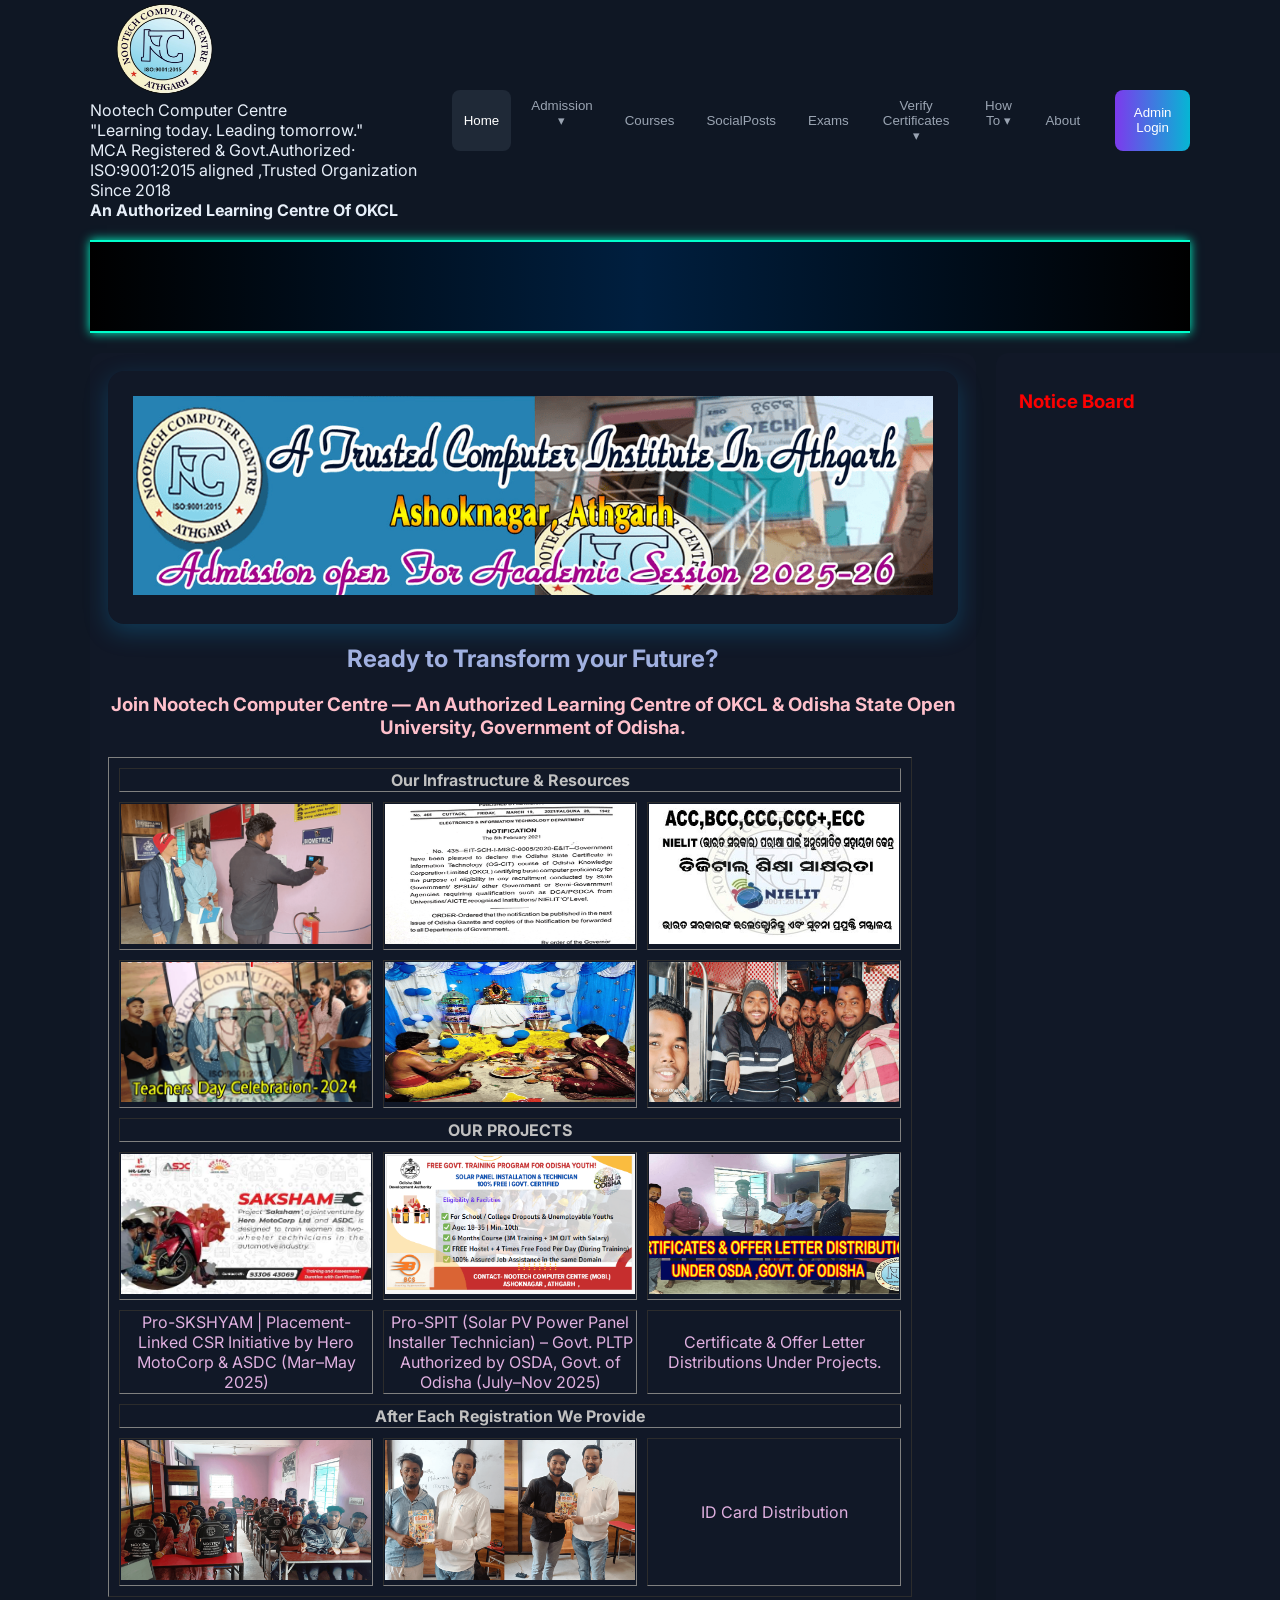
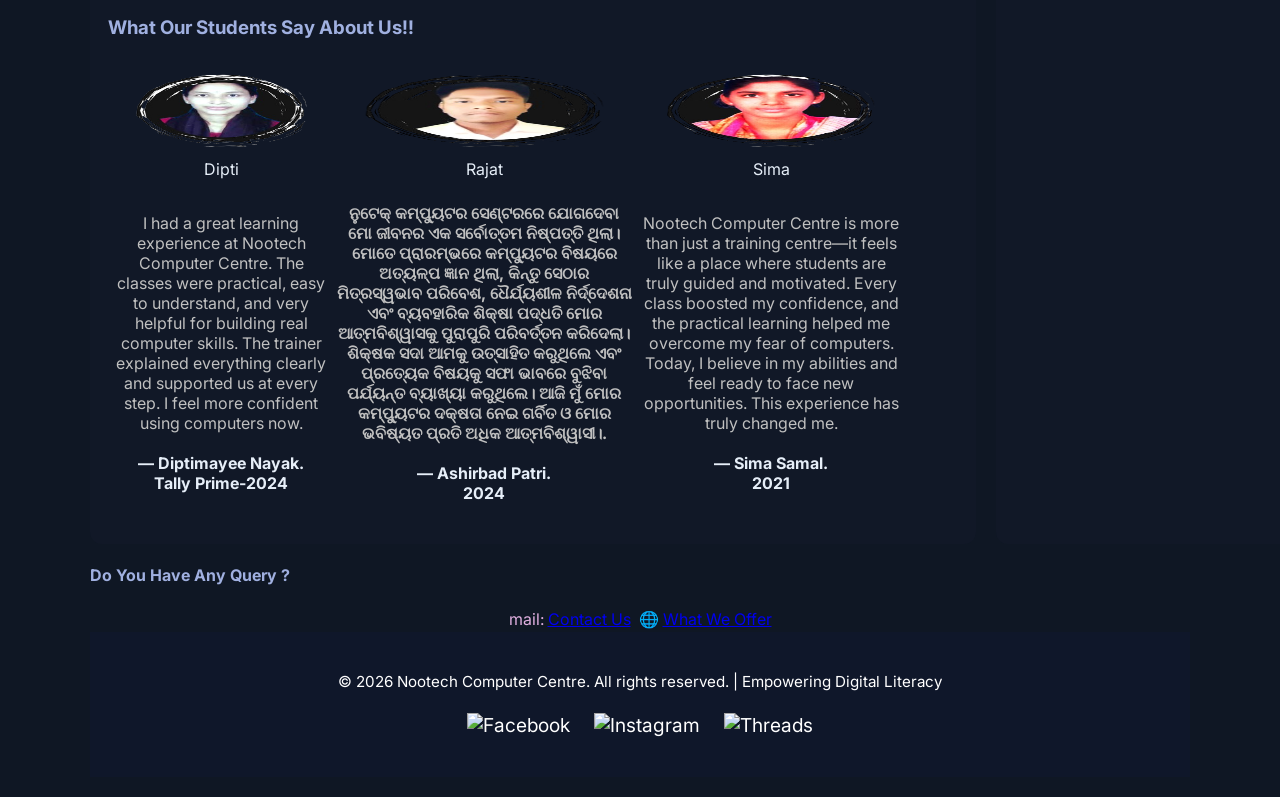
==== index.html @ 5f97e364 "Update index.html" ====
<!doctype html>
<html lang="en">
<head>
  <head>
  <meta charset="utf-8" />

  <!-- Responsive Viewport (FIXED) -->
  <meta name="viewport" content="width=device-width, initial-scale=1, shrink-to-fit=no">

  <!-- Title -->
  <title>Nootech Computer Centre — Home</title>

  <!-- SEO Basics -->
  <meta name="description" content="Nootech Computer Centre - Government recognized computer training institute offering CCC, OS-CIT, Tally and job-oriented courses.">
  <meta name="keywords" content="Nootech, Computer Centre, CCC, OS-CIT, Tally Course, Computer Training, NIELIT, OKCL">
  <meta name="author" content="Nootech Computer Centre">

  <!-- Mobile Theme Color -->
  <meta name="theme-color" content="#0f1724">

  <!-- Font -->
  <link href="https://fonts.googleapis.com/css2?family=Inter:wght@300;400;600;800&display=swap" rel="stylesheet">

  <!-- Main CSS -->
  <link rel="stylesheet" href="ntc/css/style.css">

  <!-- Favicon -->
  <link href="img/icon/nielit-icon.ico" rel="icon">
</head>
    

<body>
  <div class="container">
    <header>
      <div class="brand">
        <div class="logo"><img src="ntc/img/banners/logo.png" width="130"height="100"</img></div>
        </br>
		<div>
          <div class="badge">Nootech Computer Centre</div>
          <div class="tagline">"Learning today. Leading tomorrow."</div>
          <div class="muted">MCA Registered & Govt.Authorized·</div>
        <div class="muted">ISO:9001:2015 aligned ,Trusted Organization Since 2018</div>
		<div class="muted"><b>An Authorized Learning Centre Of OKCL</b></div>
		</div>
      </div>
<! menu starting>
      <nav class="nav">
        <button class="nav-btn active" data-page="home">Home</button>
        <div class="dropdown">
          <button class="nav-btn" data-dropdown-for="admission">Admission ▾</button>
          <div class="submenu">
            <button data-page="admission"><a href="https://forms.gle/sFrk7EyWLpP3ii4bA"target="_blank">Apply Online</a></button>
            <button data-page="fees"><a href="https://forms.gle/PbNhcxwkvJmeozwK7"target="_blank">ID_CARD</a></button>
          </div>
        </div>
        <!Course Post Menu Starting>
          <button class="nav-btn" data-page="courses">Courses </button>
          <!Course Post Menu Ending>
        		
		<!Social Post Menu Starting>
          <button class="nav-btn" data-page="SocialPosts">SocialPosts</button>
         <!Social Post Menu Ending> 
       
	   <!Exam Post Menu Starting>	
        <button class="nav-btn" data-page="exams">Exams</button>
		 <!Exam Post Menu Ending>
		
		 <!Verify certificate Menu Starting>
<div class="dropdown">
  <button class="nav-btn" data-dropdown-for="Verify Certificates">Verify Certificates ▾</button>
  <div class="submenu">
    <button data-page="OKCL">
      <a href="https://oscit.osou.ac.in/index.php" target="_blank">OS-CIT</a>
    </button>
    <button data-page="NIELIT">
      <a href="https://certificate.nielit.gov.in/Verified/check_certificate_info.aspx" target="_blank">NIELIT/CCC</a>
    </button>
  </div>
</div>
	   	<!Verify certificate Menu Ending>
		
	<!How to Menu Starting>
<div class="dropdown">
  <button class="nav-btn" data-dropdown-for="How to">How To ▾</button>
  <div class="submenu">
    <button data-page="Login_OKCL">
      <a href=" https://drive.google.com/file/d/1gXMYx-9RHu-gAdST6orAPSmmBq4gVDmu/view?usp=drive_link" target="_blank">Login_OS-CIT</a>
    </button>
    <button data-page="Portal_Details">
      <a href="https://drive.google.com/file/d/1tBjhDzgZhSOE7srcjUhweZLj0aWaI6lU/view?usp=drive_link" target="_blank">Portal Details</a>
    </button>
  </div>
</div>
	   	<!How to Menu Menu Ending>	
		
		
		
		
		
        <!About Post Menu Starting>
		<button class="nav-btn" data-page="about">About</button>
<!About Post Menu Ending>

<!Admin Page menu Starting>
        <button class="btn primary" id="admin-login-btn" style="margin-left:15px">Admin Login</button>
     <!Admin Page menu Ending>
	 </nav>
    </header>
<!--menu Ending-->
<br>
<!--Marquee Starting-->

<div class="marquee-box">
  <h2>
    We Have NIELIT CCC Examination Guidance & Facilitation Support Centre, Ministry Of Electronics & Information Technology , Governemnt Of India.| Students appear directly for NIELIT exams.|Our centre provides training, registration assistance, and facilitation support as per NIELIT norms.
  </h2>
</div>


    <main class="layout">
      <section class="card" id="content-area">
<! Home Page Starting>	
        <article id="home" class="page active">
          <div class="hero">
		  <div class="image-placeholder" id="image-box">
		   
		   <img src="ntc/img/banners/hero.gif" width="800"height="199"class="active">
		   
		   </div></div>
		   
		   <h2 align="Center"><font color="navyblue">Ready to Transform your Future?</font></h2>
            <h3 align="Center"><font color="pink">Join Nootech Computer Centre — An Authorized Learning Centre of OKCL & Odisha State Open University, Government of Odisha.</font></h3>
			
            <div class="media-grid">
              
              <table width="760"height="300" border=""cellspacing="10">
			<tr>
			<th colspan="3"><font color="silver">Our Infrastructure & Resources</font></th>
			</tr>
			<tr>
			<td><img src="ntc/img/gallery/centre.gif"width="250"height="140"></img></td>
			<td><img src="ntc/img/gallery/oscit.gif"width="250"height="140"></img></td>
			<td><img src="ntc/img/gallery/nielit.gif"width="250"height="140"></img></td>
			</tr>
			<tr>
			<td><img src="ntc/img/gallery/obser.gif"width="250"height="140"></img></td>
			<td><img src="ntc/img/gallery/puja.gif"width="250"height="140"></img></td>
			<td><img src="ntc/img/gallery/xcur.gif"width="250"height="140"></img></td>
			</tr>
			<tr>
		<th colspan="3" align="Center"><b><font color="silver">OUR PROJECTS</font></b></th>
			</tr>
			<tr>
			<td><img src="ntc/img/projects/HERO.jpg"width="250"height="140"></img></td>
			<td><img src="ntc/img/projects/OSDA.PNG"width="250"height="140"></img></td>
			<td><img src="ntc/img/gallery/cert.gif"width="250"height="140"></img></td>
			</tr>
			<tr>
			<td align="Center"><font color="neonblue">Pro-SKSHYAM | Placement-Linked CSR Initiative by Hero MotoCorp & ASDC (Mar–May 2025)</font></td>
			<td align="Center"><font color="neonblue">Pro-SPIT (Solar PV Power Panel Installer Technician) – Govt. PLTP Authorized by OSDA, Govt. of Odisha (July–Nov 2025)</font></td>
			<td align="Center"><font color="neonblue">Certificate & Offer Letter Distributions Under Projects.</td>
			</tr>
			<tr>
		<th colspan="3" align="Center"><b><font color="silver">After Each Registration We Provide</font></b></th>
			</tr>
			<tr>
			<td><img src="ntc/img/gallery/bagd.gif"width="250"height="140"></img></td>
			<td><img src="ntc/img/gallery/bookd.gif"width="250"height="140"></img></td>
			<td align="Center"><font color="neonblue">ID Card Distribution</td>
			</tr>
           				  
			</table>
			
            <!Testimonial Starting>  
  
            <section class="testimonials">
              <div class="row-between">
                <h3><font color="navyblue">What Our Students Say About Us!!</font></h3>
                <button class="btn admin-only" id="add-testimonial-btn">+ Add</button>
              </div>

              <div class="test-grid" id="testimonials-grid">
                <div class="testimonial">
				
				<table width="800"height="180"  cellspacing="6">
				<tr align="Center">
				<td><img src="ntc/img/testimonial/dipt.png"width="10"height="90">Dipti</img></td>
				<td><img src="ntc/img/testimonial/rajat.png"width="10"height="90">Rajat</img></td>
				<td><img src="ntc/img/testimonial/sima.png"width="10"height="90">Sima</img></td>
				</tr>				
				
				<tr align="Center">
				<td><p align="Center"><font color="silver">I had a great learning experience at Nootech Computer Centre. The classes were practical, easy to understand, and very helpful for building real computer skills. The trainer explained everything clearly and supported us at every step. I feel more confident using computers now.</font></br></br>
				  <strong>— Diptimayee Nayak. </br>Tally Prime-2024</strong>
				  </p></td>
				<td><p align="Center"><font color="silver"><b>ନୁଟେକ୍ କମ୍ପ୍ୟୁଟର ସେଣ୍ଟରରେ ଯୋଗଦେବା ମୋ ଜୀବନର ଏକ ସର୍ବୋତ୍ତମ ନିଷ୍ପତ୍ତି ଥିଲା। ମୋତେ ପ୍ରାରମ୍ଭରେ କମ୍ପ୍ୟୁଟର ବିଷୟରେ ଅତ୍ୟଳ୍ପ ଜ୍ଞାନ ଥିଲା, କିନ୍ତୁ ସେଠାର ମିତ୍ରସ୍ୱଭାବ ପରିବେଶ, ଧୈର୍ଯ୍ୟଶୀଳ ନିର୍ଦ୍ଦେଶନା ଏବଂ ବ୍ୟବହାରିକ ଶିକ୍ଷା ପଦ୍ଧତି ମୋର ଆତ୍ମବିଶ୍ୱାସକୁ ପୁରାପୁରି ପରିବର୍ତ୍ତନ କରିଦେଲା। ଶିକ୍ଷକ ସଦା ଆମକୁ ଉତ୍ସାହିତ କରୁଥିଲେ ଏବଂ ପ୍ରତ୍ୟେକ ବିଷୟକୁ ସଫା ଭାବରେ ବୁଝିବା ପର୍ଯ୍ୟନ୍ତ ବ୍ୟାଖ୍ୟା କରୁଥିଲେ। ଆଜି ମୁଁ ମୋର କମ୍ପ୍ୟୁଟର ଦକ୍ଷତା ନେଇ ଗର୍ବିତ ଓ ମୋର ଭବିଷ୍ୟତ ପ୍ରତି ଅଧିକ ଆତ୍ମବିଶ୍ୱାସୀ।.</b></font></br></br><strong>— Ashirbad Patri. </br>2024</strong></p></td>
				<td><p align="Center"><font color="silver">Nootech Computer Centre is more than just a training centre—it feels like a place where students are truly guided and motivated. Every class boosted my confidence, and the practical learning helped me overcome my fear of computers. Today, I believe in my abilities and feel ready to face new opportunities. This experience has truly changed me.</font> <strong></br></br>— Sima Samal. </br>2021</strong></p>
 </td>
 </td>
				</tr>
				
				</table>
                  				  
                </div>
              </div>
            </section>
          </div>
        </article>
		<!Testimonial Ending>
		
          <! Home Page Admisison Starting>
        <article id="admission" class="page">
          <h2>Admission Form</h2>
          <form id="admission-form">
            <label>Name<input type="text" id="a-name" required></label>
            <label>Email<input type="email" id="a-email"></label>
            <button class="btn primary">Submit</button>
          </form>
         
		 <p class="muted" id="admission-msg"></p>
        </article>
        <article id="fees" class="page"><h2>ID_CARD</h2></article>
        <! Home Page Admisison Ending>
		
		<! Home Page Course Starting>
		
		<article id="courses" class="page"><h2>🚀<font color="silver"> Upgrade Your Skills. Transform Your Future.</font></h2>
        <h3><font color="olive">Industry-Focused | Govt-Recognized | Career-Oriented Courses</font></h3>
        <p><font color="neonblue">Learn practical computer skills that are relevant, certified, and job-ready. Our courses are designed for students, job seekers, professionals, and beginners—no prior experience needed.</font></p>
		<h2>🎓 <font color="navyblue">Course Overview</font></h2>
		<Table width="760"height="300" border=""cellspacing="10">
		<tr align="Center">
		<th><font color="yellow">Sl.No.</font></th>
		<th><font color="yellow">Course Details</font></th>
		<th><font color="yellow">Link</font></th>
		</tr>
		<tr align="Center">
		<td>1</th>
		<td><b><font color="neonblue">Name: OS-CIT (Odisha State Certificate in Information Technology)</b></br> 
<b>Duration:3-month</b></br>
<b>Eligibility :12th pass and above</font></b></br>
 <p align="justify"><font color="LightGray">OS-CIT is a government-recognized computer literacy course designed to build essential digital skills for students, job seekers, and professionals, and learning is available in Online mode as well as At-Centre (Offline) with practical lab support. The OS-CIT course is offered by Odisha Knowledge Corporation Limited (OKCL), with certification awarded through Odisha State Open University (OSOU). As per Odisha Government Gazette notifications, OS-CIT is recognized as a valid basic computer proficiency qualification for various Odisha State Government, PSU, and semi-government recruitments, including eligibility requirements in competitive examinations. The course curriculum covers computer fundamentals, Windows operations, MS Word, Excel, PowerPoint, internet and email usage, digital payments, typing skills, cyber safety, and job-readiness, making it suitable for beginners with no prior computer knowledge and a valuable credential for employment and document verification across Odisha.
</font></p></td>
		<td><a href="https://forms.gle/sFrk7EyWLpP3ii4bA"target="_blank">Apply</a></td>
		</tr>
		<tr align="Center">
		<td>2</th>
		<td><b><font color="neonblue">Name: CCC (Course On Computer Concepts)</b></br>
<b>Duration:3-month</b></br>
<b>Eligibility :12th pass and above</font></b>
<p align="justify"><font color="LightGray">The NIELIT CCC (Course on Computer Concepts) is a short-term government-recognized basic IT literacy certification offered by the National Institute of Electronics and Information Technology (NIELIT), designed to equip learners with essential computer skills including computer fundamentals, operating systems, MS Office applications, internet and email usage, and practical digital tasks in daily and professional life. </font></p>
<p align="justify"><font color="LightGray">The course typically spans 80–90 hours with both theory and practical components and can be completed as a 2-week to 2-month intensive program, though there is no strict educational qualification requirement to apply—students may enrol via NIELIT-approved institutes, government-recognized schools/colleges, or as direct applicants regardless of prior education. CCC is conducted through online examinations throughout the year, and on successful completion candidates receive a NIELIT certificate widely accepted across government, banking, and private sectors as proof of basic computer proficiency, enhancing employability and digital readiness. </font></p>
</td>
		<td><a href="https://forms.gle/sFrk7EyWLpP3ii4bA"target="_blank">Apply</a></td>
		</tr>
		<tr align="Center">
		<td>3</th>
		<td><b><font color="neonblue">Name: Tally Prime With GST Filing </b> </br>
<b>Duration:4-months</b></br>
<b>Eligibility :12th pass and above</font></b></br></br>
<b>*</b> This is the most <b>job-ready</b> and <b>industry-trusted course</b>, in continuous demand nationwide for its strong practical focus and real-world employment relevance.</br>
<p align="justify"><font color="LightGray">Our Tally Prime with GST course is a pan-India job-oriented accounting program, designed as per current industry and government compliance requirements for GST-based billing, returns, and business accounting. The training includes 100% practical, hands-on practice on real-world client-style data (sales, purchase, receipts, payments, ledgers, stock, GST invoices, e-way basics, and GST reports), so learners become confident for office work from day one. On successful completion, students receive a certificate valid across India for private jobs, accounts offices, and business operations. This is one of our most attractive core courses because it is guided by an experienced trainer(<b><font color="olive">Mr. Sarbajit Senapati</font></b>) who has worked in an MNC as a Senior Accounting Support Executive, bringing real job-profile exposure, professional best practices, and troubleshooting skills that match actual workplace demands.</font></p>
</td>
		<td><a href="https://forms.gle/sFrk7EyWLpP3ii4bA"target="_blank">Apply</a></td>
		</tr>
		
		</table>
		<h2>🏆 <font color="navyblue">Why Choose This Course?</font></h2>
		<ul>
<li>✅ Beginner-Friendly Curriculum</li>
<li>✅ Step-by-Step Practical Training</li>
<li>✅ Experienced & Certified Trainers</li>
<li>✅ Govt-Approved Certification Guidance</li>
<li>✅ Lifetime Doubt-Clearing Support</li>
<li>✅ Affordable Fees with Student Discounts</li>
</ul>		
		<h2>📜 <font color="navyblue">Certification</font></h2>
		🎖 Government / University Authorized Certificate</br>
🎖 Valid for Jobs, Exams & Document Verification</br>
🎖 Support for Competitive Exams (SSC / BANKING / CGL & Others)</br>
		
<h2>💼 <font color="navyblue">Career Opportunities</font></h2>
		<b><font color="neonblue">After completion, you can apply for:</font></b>
		<ul>
<li>✔ Office Assistant</li>
<li>✔ Data Entry Operator</li>
<li>✔ Computer Operator</li>
<li>✔ Banking & Govt Job Eligibility Support</li>
<li>✔ Self-Employment / Freelancing</li>
</ul>		
		<h2>🕒<font color="navyblue">Batch Details</font></h2>
		<h3>🗓 <font co;or="Neon Blue">New Batches Enrollments are going On</font></h3>
<p>⏰ Morning | Afternoon | Evening Batches Available</p>
<p>📍 Limited Seats – First Come, First Serve</p>
📞 <a href="https://forms.gle/sFrk7EyWLpP3ii4bA"target="_blank">Enroll Now</a></br>
		
		<hr>
		<img src="ntc/img/gallery/np.gif"align="Center"></img>
  	<hr>
	</article>	

		  <!-- Elfsight WhatsApp Chat | Untitled WhatsApp Chat -->
<script src="https://elfsightcdn.com/platform.js" async></script>
<div class="elfsight-app-7cc3eb03-43f8-4090-a04a-41d56a3ff746" data-elfsight-app-lazy></div>
		
		<! Home Page Course Ending>
		
		
		<! Home Page Social Site  Starting>
		<article id="SocialPosts" class="page"><h2>Social Posts</h2>
 
                           <h2>Follow Us on Social Media</h2>

<!-- Facebook -->
<div>
  <!-- Facebook code here -->
<iframe src="https://www.facebook.com/plugins/page.php?href=https%3A%2F%2Fwww.facebook.com%2Fprofile.php%3Fid%3D61567543754358&tabs=timeline&width=650&height=500&small_header=true&adapt_container_width=true&hide_cover=false&show_facepile=true&appId" width="450" height="500" style="border:none;overflow:hidden" scrolling="no" frameborder="0" allowfullscreen="true" allow="autoplay; clipboard-write; encrypted-media; picture-in-picture; web-share" align="centre">Our Facebook page</iframe>	
</div>

<!-- Instagram -->
<div>
  <!-- Instagram widget code here -->
	<!-- Elfsight Instagram Feed | Untitled Instagram Feed -->
<script src="https://elfsightcdn.com/platform.js" async></script>
<div class="elfsight-app-8b6affa3-9eab-4fd9-8198-e74b988d218d" data-elfsight-app-lazy></div>
</div>

    
<!-- Elfsight WhatsApp Chat | Untitled WhatsApp Chat -->
<script src="https://elfsightcdn.com/platform.js" async></script>
<div class="elfsight-app-7cc3eb03-43f8-4090-a04a-41d56a3ff746" data-elfsight-app-lazy></div>
		


			

		

		
		
		
		</article>
		<! Home Page Social Site  Ending>
		
		
	
	<! Home Page Ending>	
			
	<! Exam Page Starting>	
		
		<article id="exams" class="page"><h2>📘 Examination Information</h2>
		<p align="justify">At Nootech Computer Centre, we provide complete exam-oriented guidance and facilitation support for students and job aspirants appearing in government-approved computer examinations. Our objective is to ensure that every candidate is well-prepared, confident, and exam-ready.</p>
		<h2>🎯 Exams We Support</h2>
		<p align="justify">We offer training, guidance, and exam facilitation for the following examinations:</p>
		<ul>
		<li>CCC (Course on Computer Concepts) – NIELIT</li>

<li>BCC (Basic Computer Course) – NIELIT</li>

<li>OS-CIT (Odisha State Certificate in Information Technology) – OKCL / Odisha State Open University</li>

<li>Other Digital Literacy & Skill-Based Computer Exams</li>

<li>Exam Preparation for Competitive & Government Job Requirements</li>
</ul>
<h3>Visit Our Exam Portals</h3>
			<h4>For Regular Mock Test</h4>
<a href="https://main-sites.github.io/Mock_Test/"target="_blank">Click Here</a></br>
			<h4>For NIELIT Preparation Test</h4>
<a href="https://main-sites.github.io/NIELIT_Prep/"target="_blank">Click Here</a></br>
		<h4>For Internal Test</h4>	
<a href="https://main-sites.github.io/Internal_test/"target="_blank">Click Here</a></br>
			<h4>For Final Assessment Test</h4>	
	<a href="https://main-sites.github.io/Final_Assessment/"target="_blank">Click Here</a>
			<h4>For IT Test</h4>	
	<a href="https://main-sites.github.io/ISC_IT/"target="_blank">Click Here</a>
			<h4>For CS Test</h4>	
	<a href="https://main-sites.github.io/CS/"target="_blank">Click Here</a>
		
</article>
<!-- Elfsight WhatsApp Chat | Untitled WhatsApp Chat -->
<script src="https://elfsightcdn.com/platform.js" async></script>
<div class="elfsight-app-7cc3eb03-43f8-4090-a04a-41d56a3ff746" data-elfsight-app-lazy></div>
		
		  
<! Exam Page Ending>					
		
	<!Result Starting>		
		
		
        <article id="results" class="page"><h2>Results</h2></article>

<!-- Elfsight WhatsApp Chat | Untitled WhatsApp Chat -->
<script src="https://elfsightcdn.com/platform.js" async></script>
<div class="elfsight-app-7cc3eb03-43f8-4090-a04a-41d56a3ff746" data-elfsight-app-lazy></div>
		
		  
       <!Result Ending>	
	   
<!About Us Starting>
	   <article id="about" class="page"><h2>About Us</h2>
		<h3>Nootech Computer Centre – Athgarh’s Trusted Destination for Professional Computer Training</h3>
		<h3>Our Recognitions</h3>	
		<p align="justify">Nootech Computer Centre is a leading and trusted IT education institute in Athgarh, Odisha, providing high-quality computer training and digital skill development since 2018. We are officially registered under the Ministry of Corporate Affairs with Registration No.: OD-07-0092792, making us a reliable and recognized organization in the field of digital education.
		Nootech Computer Centre is a professionally managed computer education and skill training institute, recognised and authorised by reputed Government and Government-supported organisations.
		</font></br></br>
Nootech Computer Centre
(CSC ID: CSC-222523230012 | NIELIT Facilitation <b>Code: DLC10000078)</b>

Nootech Computer Centre functions as a <b>NIELIT Approved Facilitation Support Centre</b>, providing training, guidance, and facilitation support for candidates appearing in the CCC (Course on Computer Concepts) examination conducted by National Institute of Electronics and Information Technology, Government of India.

The centre offers computer training and examination preparation support for Government-recognized digital literacy programmes such as CCC, BCC, and other foundational computer courses, strictly as per NIELIT guidelines.

Candidates are registered as direct candidates with NIELIT, and all examinations, evaluations, and certifications are conducted solely by NIELIT.

The centre does not issue NIELIT certificates and does not claim accreditation or franchise status, but provides facilitation support services to assist learners in preparing for NIELIT examinations.

</p>

<p align="justify">Nootech Computer Centre is an Authorized Learning Centre of Odisha Knowledge Corporation Limited (OKCL), offering the <b>OS-CIT (Odisha State Certificate in Information Technology)</b> course.

The OS-CIT programme is approved by <b>Odisha State Open University, Government of Odisha</b>, and is designed for students, job seekers, and working professionals seeking to build strong digital literacy and practical computer skills.

Training and assessments are conducted as per OKCL and OSOU guidelines, ensuring structured learning aligned with recognised digital skill standards.</p>
<h3>About The Trainer</h3>
<img src="ntc/img/certificates/ss.png"width="80"height="80"border="1"alt="SARBAJIT SENAPATI"></img>
<p align="justify">👨‍🏫 Our Trainer – Mr. Sarbajit Senapati is a highly experienced IT trainer and technical professional with more than a decade of hands-on experience in computer education, digital skills training, and system support. He has worked with government projects, private organisations, training institutions, and skill development programmes, delivering practical, industry-relevant learning.
</p>
Training Workflow & Expertise</br>
Learn → Practice → Apply → Succeed</br>
<ul>
<li>✔ Strong foundation in computer fundamentals & digital literacy</li>
<li>✔ Extensive experience in government & private sector projects</li>
<li>✔ Practical exposure to real-time systems, tools, and applications</li>
<li>✔ Student-friendly teaching with step-by-step guidance</li>
<li>✔ Focus on exam preparation + real-world skills</li>
<li>✔ Proven ability to train students, job seekers, and working professionals</li>
</ul>
<h3>🎯 Our Mission</h3>
<p align="justify">To empower students with essential digital skills, government-recognized certifications, and industry-ready knowledge, helping them succeed in education, employment, and entrepreneurship.</p>
<h3>🌐 What We Offer</h3>
<ul>
<li>Basic to Advanced Computer Courses</li>
<li>Government-authorized Certification Programs</li>
<li>Digital Literacy Training</li>
<li>Career-focused IT Skill Development</li>
<li>Practical Computer Lab with Updated Systems</li>
<li>Personalized Support & Guidance</li>
<li>Special Classes For IT & CS Students.</li>

	<table width="760"height="300" border=""cellspacing="10">
			<tr>
			<th colspan="3"><font color="silver">We Offers</font></th>
			</tr>
			<tr>
			<td><img src="ntc/img/banners/bnr.png"width="250"height="140"></img></td>
			<td><img src="ntc/img/gallery/oscit.gif"width="250"height="140"></img></td>
			<td><img src="ntc/img/gallery/nielit.gif"width="250"height="140"></img></td>
			</tr>
            <tr>
			<td colspan="3" align=center"><a href="https://forms.gle/sFrk7EyWLpP3ii4bA"target="_blank">Start Enrolling</a></td>
			</tr>
	</table>
		</article>

		  
<!-- Elfsight WhatsApp Chat | Untitled WhatsApp Chat -->
<script src="https://elfsightcdn.com/platform.js" async></script>
<div class="elfsight-app-7cc3eb03-43f8-4090-a04a-41d56a3ff746" data-elfsight-app-lazy></div>
	
		  
		<!About Us Ending>

      </section>
<!Notice Starting>
      <aside class="card notice">
        <h3><marquee behavior="alternate"><font color="red">Notice Board</font></marquee></h3>
  <!--      <div class="notice-list" id="notice-list">-->
		
  <iframe src="https://docs.google.com/spreadsheets/d/e/2PACX-1vT9nG_EobBXd80UJz_szMeZZLIM1EY1dK-TxiC1anBEgW5iTOYbx_uYqWvUeSF_gzjaFkKqCRZrDcW2/pubhtml?widget=true&amp;headers=false"
	  style="width:100%; height:1000px; border:none;">
 </iframe>
        <button class="btn admin-only" id="edit-notice-btn">Add Notice</button>
      </aside>
    </main>
<!Footer Starting>
    <footer>
	<h4><font color="navyblue">Do You Have Any Query ?</font> </h4>
	<table style="margin: 0 auto;" >
	<tr>
	<td><font color="neonblue">mail:</font></td>
	<td><font color="neonblue"><a href="https://main-sites.github.io/Enquiry/" target="_blank">
    Contact Us
</a></font></td>
	<td> </td>
	<td>🌐</td>
	<td><font color="neonblue"><a href="https://nootechcomputercentre.github.io/Landing/" target="_blank">What We Offer</a></font></td>
	</tr>
	</table>
		
		
		<div class="modal" id="modal">
    <div class="panel">
      <h3 id="modal-title"></h3>
      <form id="modal-form">
        <label>Title<input type="text" id="m-title" required></label>
        <label>Message<textarea id="m-msg"></textarea></label>
        <label>Media<input type="file" id="m-media" accept="image/*,video/*"></label>
        <div class="row-end" style="margin-top:12px">
          <button type="button" class="btn" id="modal-cancel">Cancel</button>
          <button type="submit" class="btn primary">Save</button>
        </div>
      </form>
    </div>
  </div>

  <!-- Admin Login Modal -->
  <div class="modal" id="admin-login-modal">
    <div class="panel">
      <h3>Admin Login</h3>
      <form id="admin-login-form">
        <label>Enter PIN</label>
        <input type="password" id="admin-pin" required>
        <div class="row-end" style="margin-top:12px">
          <button type="button" class="btn" id="admin-cancel">Cancel</button>
          <button class="btn primary" type="submit">Login</button>
        </div>
      </form>
    </div>
  </div>
		 <script src="ntc/js/app.js"></script>

<!-- Footer Social Links and Copy write-->

		<div class="footer">
    &copy; 2026 Nootech Computer Centre. All rights reserved. | Empowering Digital Literacy
    <div class="social-links">
      <a href="https://www.facebook.com/profile.php?id=61567543754358" target="_blank" title="Facebook">
        <img src="https://cdn-icons-png.flaticon.com/512/733/733547.png" alt="Facebook">
      </a>
      <a href="https://instagram.com/nootechcomputercentre" target="_blank" title="Instagram">
        <img src="https://cdn-icons-png.flaticon.com/512/2111/2111463.png" alt="Instagram">
      </a>
		 <a href="https://www.threads.com/@nootechcomputercentre" target="_blank" title="Thread">
       <img src="https://cdn-icons-png.flaticon.com/512/5968/5968830.png" alt="Threads">
      </a>
    </div>
  </div>
		

<!-- Nootech Ai Agent Bootpress Codes -->

    <script src="https://cdn.botpress.cloud/webchat/v3.6/inject.js"></script>
<script src="https://files.bpcontent.cloud/2026/04/05/16/20260405163624-VSXFI3LP.js" defer></script>
    
		

 
</body>
</html>
---- ntc/css/style.css ----
body{margin:0;font-family:Inter;background:#0f1724;color:#e6eef8}
.container{max-width:1100px;margin:auto;padding:20px}
header{display:flex;justify-content:space-between;align-items:center}
.logo{width:60px;height:60px;border-radius:12px;display:flex;align-items:center;justify-content:center;font-weight:800}

/* 2 PULSE EFFECT */
.logo {
    width: 150px;
    animation: pulse 2s infinite;
}

/*  ANIMATION */
@keyframes pulse {
    0% {
        filter: drop-shadow(0 0 5px cyan);
    }
    50% {
        filter: drop-shadow(0 0 20px cyan);
        transform: scale(1.05);
    }
    100% {
        filter: drop-shadow(0 0 5px cyan);
    }
}

.nav{display:flex;gap:8px}
.nav-btn{padding:8px 12px;background:transparent;border:0;color:#9aa4b2;cursor:pointer}
.nav-btn.active{color:white;background:#1f2937;border-radius:8px}
.dropdown{position:relative}
.submenu{display:none;position:absolute;background:#071427;padding:8px;border-radius:8px}
.dropdown.open .submenu{display:block}
.layout{display:grid;grid-template-columns:1fr 300px;gap:20px;margin-top:20px}
.card{background:#111827;padding:18px;border-radius:12px}
.page{display:none}
.page.active{display:block}

/* HERO LIGHT-BLUE */
.hero{

  padding:25px;border-radius:16px;color:#0f172a;
  box-shadow:0 8px 24px rgba(14,165,233,0.25);
}

.placeholder{
  background:rgba(255,255,255,0.0);
  backdrop-filter:blur(6px);
  border:2px dashed rgba(255,255,255,0.8);
  height:220px;border-radius:12px;
  display:flex;flex-direction:column;align-items:center;justify-content:center;
}

.test-grid{display:grid;grid-template-columns:repeat(auto-fill,minmax(220px,1fr));gap:12px;margin-top:12px}
.testimonial img,.testimonial video{width:100%;border-radius:8px}

.notice-list{display:flex;flex-direction:column;gap:8px}
.notice-item{background:#0b1220;padding:10px;border-left:4px solid #7c3aed;border-radius:10px}

.btn{padding:8px 12px;background:transparent;border:1px solid #374151;color:#9aa4b2;border-radius:8px;cursor:pointer}
.btn.primary{background:linear-gradient(90deg,#7c3aed,#06b6d4);border:0;color:white}

.modal{position:fixed;inset:0;background:rgba(0,0,0,0.6);display:none;align-items:center;justify-content:center}
.modal.open{display:flex}
.panel{background:#071427;padding:20px;border-radius:12px;width:340px}

.admin-only{display:none!important}
body.admin-mode .admin-only{display:inline-flex!important}

.footer-note{text-align:center;margin-top:20px;color:#9aa4b2}


.footer {
      background: #0f172a;
      color: #fff;
      text-align: center;
      padding: 40px 20px;
      font-size: 0.95rem;
    }

.social-links {
      margin-top: 20px;
}
.social-links a {
      display: inline-block;
      margin: 0 10px;
      color: #fff;
      font-size: 1.2rem;
      text-decoration: none;
      transition: color 0.3s;
}
.social-links a:hover {
      color: #3b82f6;
}

.social-links img {
      width: 24px;
      height: 24px;
      vertical-align: middle;
}

/* ===== MARQUEE ===== */
.marquee-box {
  width: 100%;
  overflow: hidden;
  background: linear-gradient(90deg, #000, #001f3f, #000);
  color: #00ffcc;
  padding: 10px 0;
  border-top: 2px solid #00ffcc;
  border-bottom: 2px solid #00ffcc;
  box-shadow: 0 0 10px #00ffcc;
}

.marquee-box h2 {
  display: inline-block;
  white-space: nowrap;
  padding-left: 100%;
  animation: scrollText 35s linear infinite;
}

.marquee-box:hover h2 {
  animation-play-state: paused;
}
@keyframes scrollText {
  from { transform: translateX(0); }
  to { transform: translateX(-100%); }
}

/* Move Elfsight WhatsApp chat to left */
.elfsight-app-7cc3eb03-43f8-4090-a04a-41d56a3ff746 {
    position: fixed !important;
    left: 20px !important;
    right: auto !important;
    bottom: 20px !important;
}

iframe[src*="whatsapp"] {
    left: 20px !important;
    right: auto !important;
}
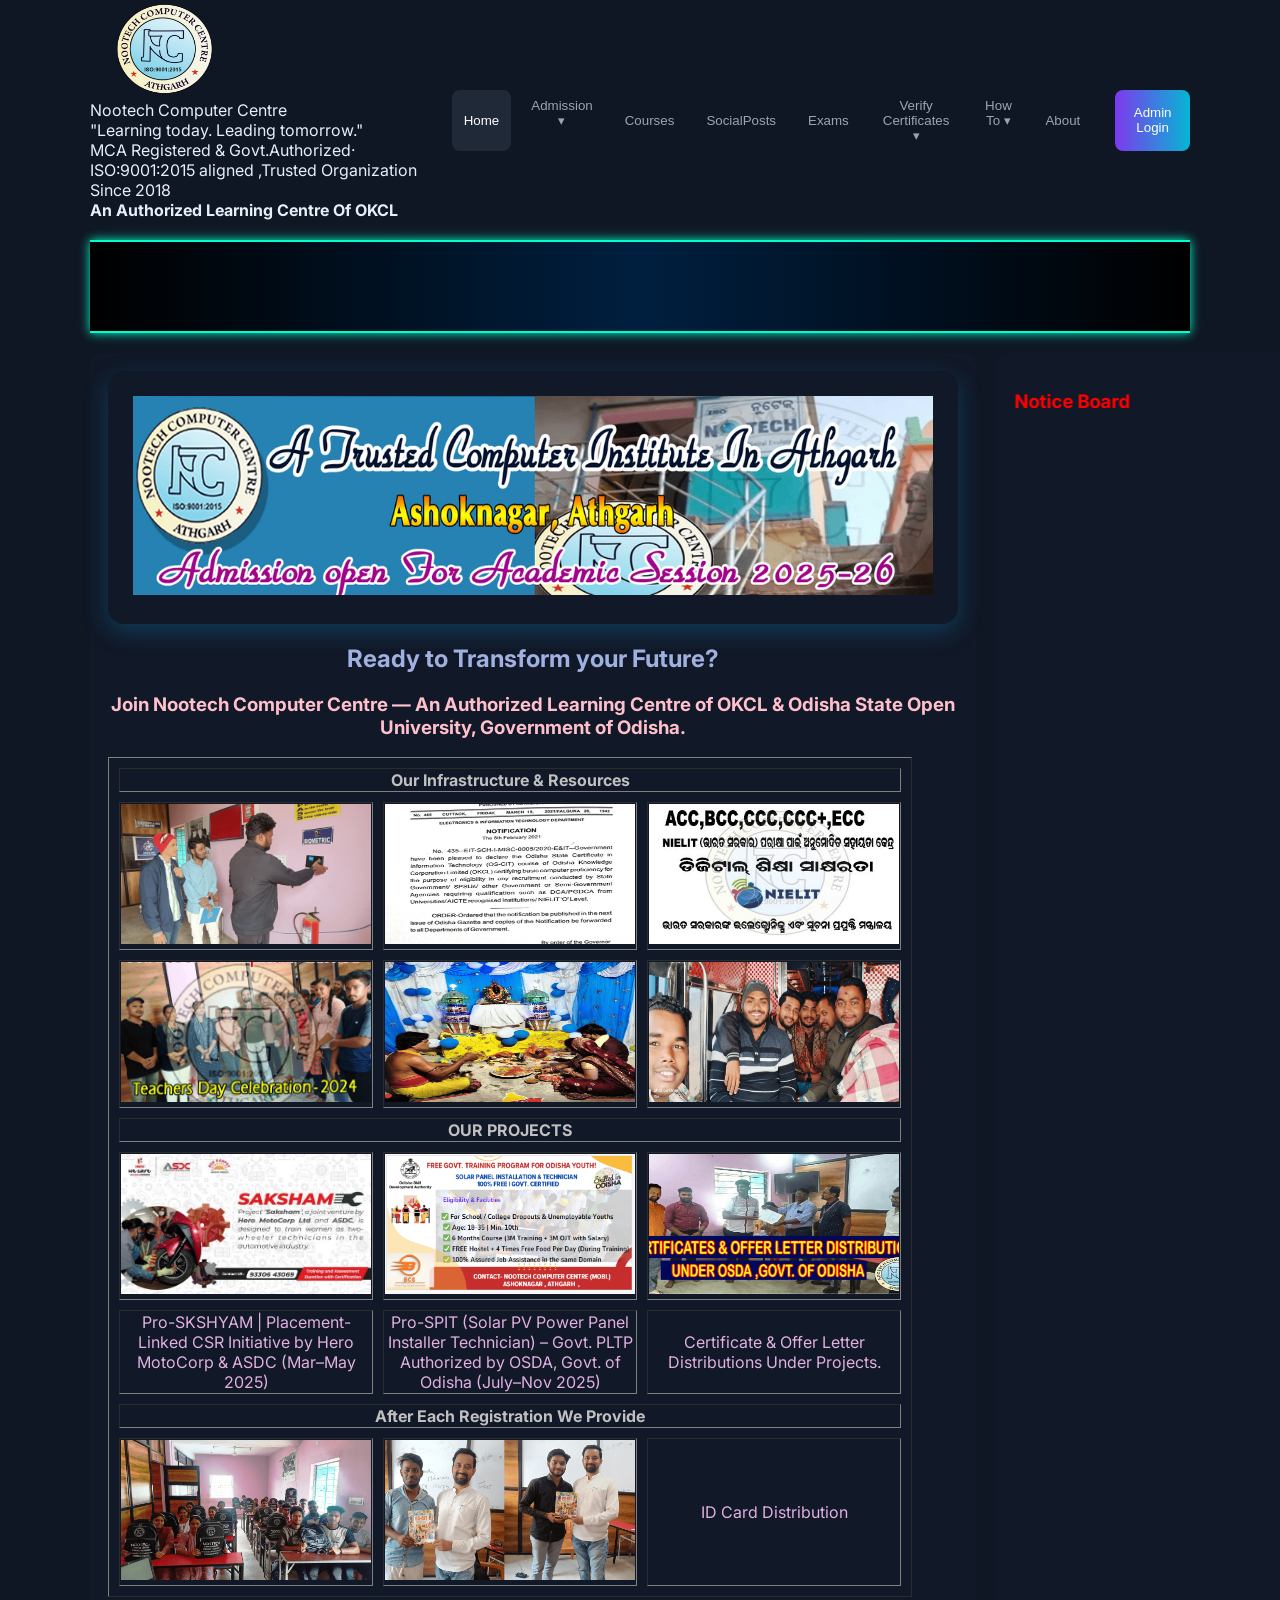
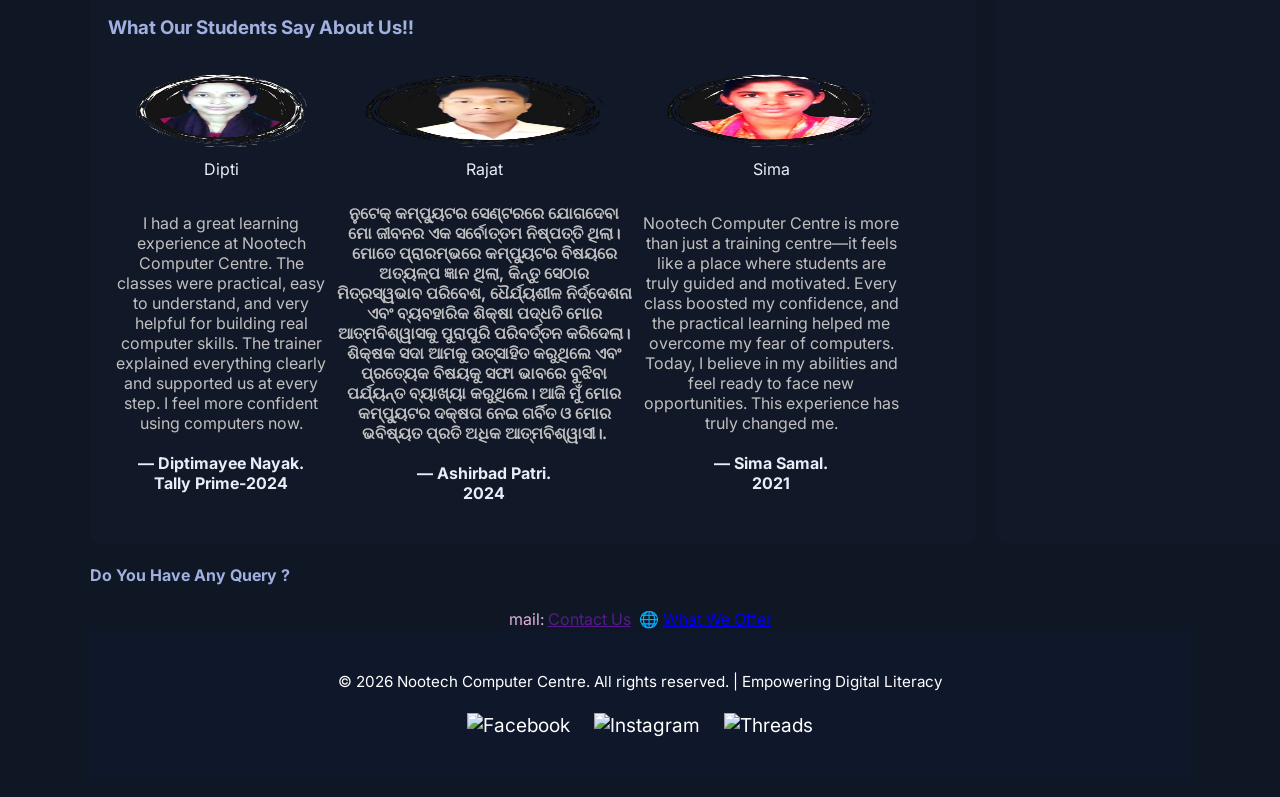
==== commit c34bf4ab: "Update index.html" ====
--- a/index.html
+++ b/index.html
@@ -49,7 +49,7 @@
         <div class="dropdown">
           <button class="nav-btn" data-dropdown-for="admission">Admission ▾</button>
           <div class="submenu">
-            <button data-page="admission"><a href="https://forms.gle/sFrk7EyWLpP3ii4bA"target="_blank">Apply Online</a></button>
+            <button data-page="admission"><a href="https://main-sites.github.io/Enquiry/"target="_blank">Apply Online</a></button>
             <button data-page="fees"><a href="https://forms.gle/PbNhcxwkvJmeozwK7"target="_blank">ID_CARD</a></button>
           </div>
         </div>
@@ -489,7 +489,7 @@
 	<table style="margin: 0 auto;" >
 	<tr>
 	<td><font color="neonblue">mail:</font></td>
-	<td><font color="neonblue"><a href="https://main-sites.github.io/Enquiry/" target="_blank">
+	<td><font color="neonblue"><a href="" target="_blank">
     Contact Us
 </a></font></td>
 	<td> </td>
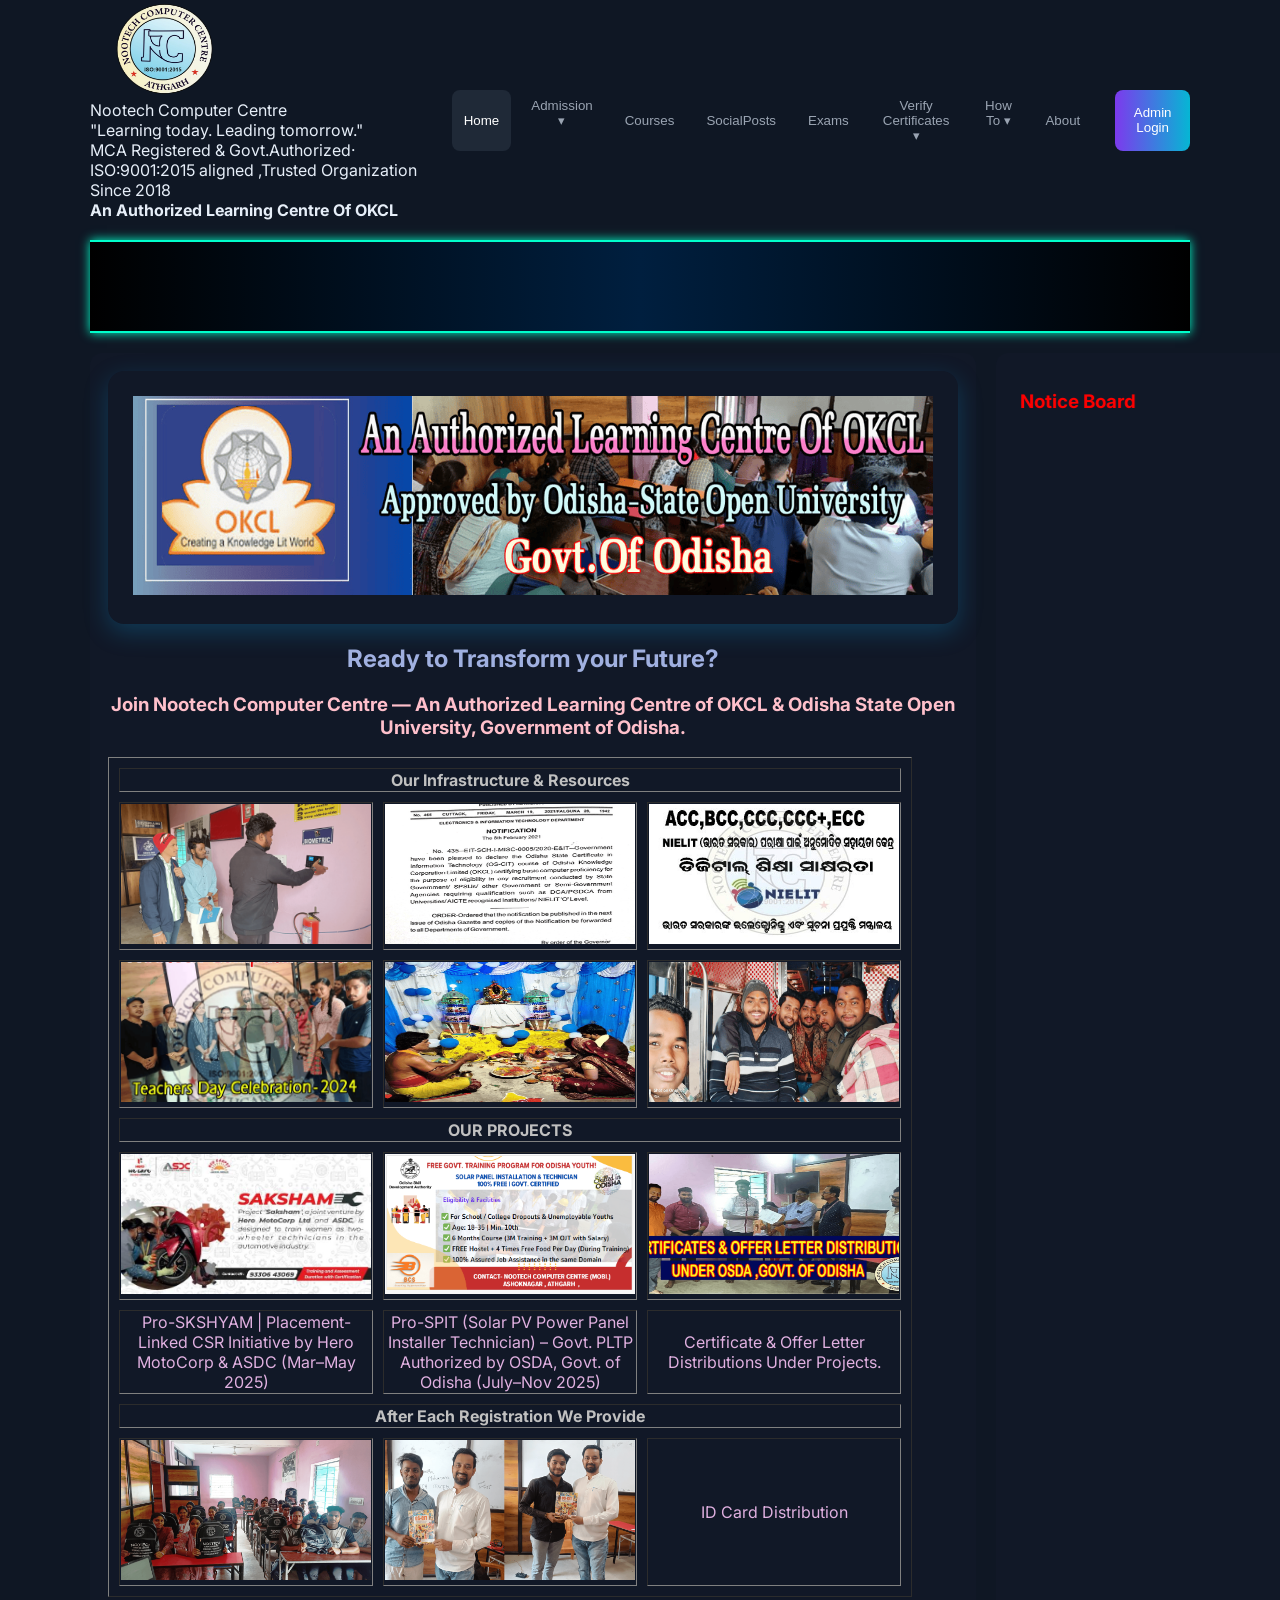
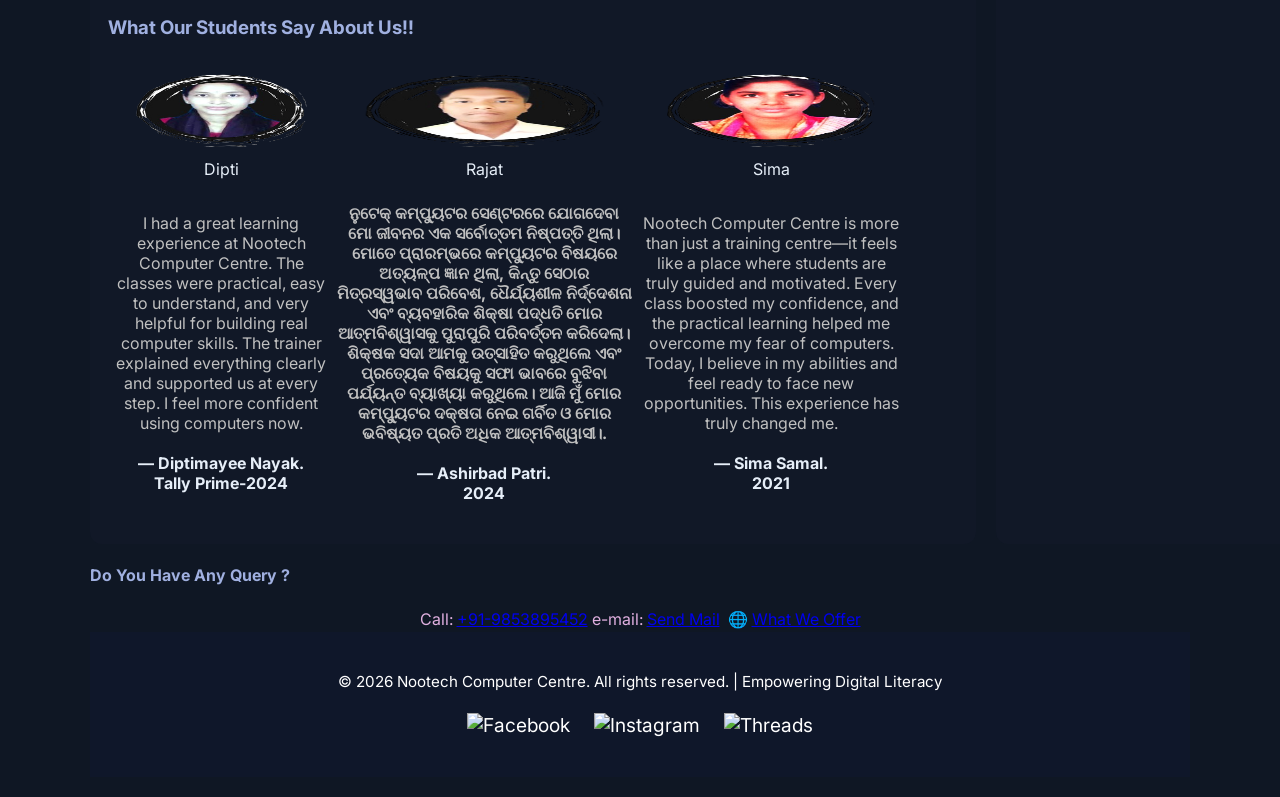
==== commit eb562961: "Update contact information in footer section" ====
--- a/index.html
+++ b/index.html
@@ -488,9 +488,13 @@
 	<h4><font color="navyblue">Do You Have Any Query ?</font> </h4>
 	<table style="margin: 0 auto;" >
 	<tr>
-	<td><font color="neonblue">mail:</font></td>
-	<td><font color="neonblue"><a href="" target="_blank">
-    Contact Us
+<td><font color="neonblue">Call:</font></td>
+	<td><font color="neonblue"><a href="tel:+919853895452">+91-9853895452</a>   
+</font></td>
+		
+	<td><font color="neonblue">e-mail:</font></td>
+	<td><font color="neonblue"><a href="mailto:nootechcomputercentre@gmail.com" target="_blank">
+    Send Mail
 </a></font></td>
 	<td> </td>
 	<td>🌐</td>
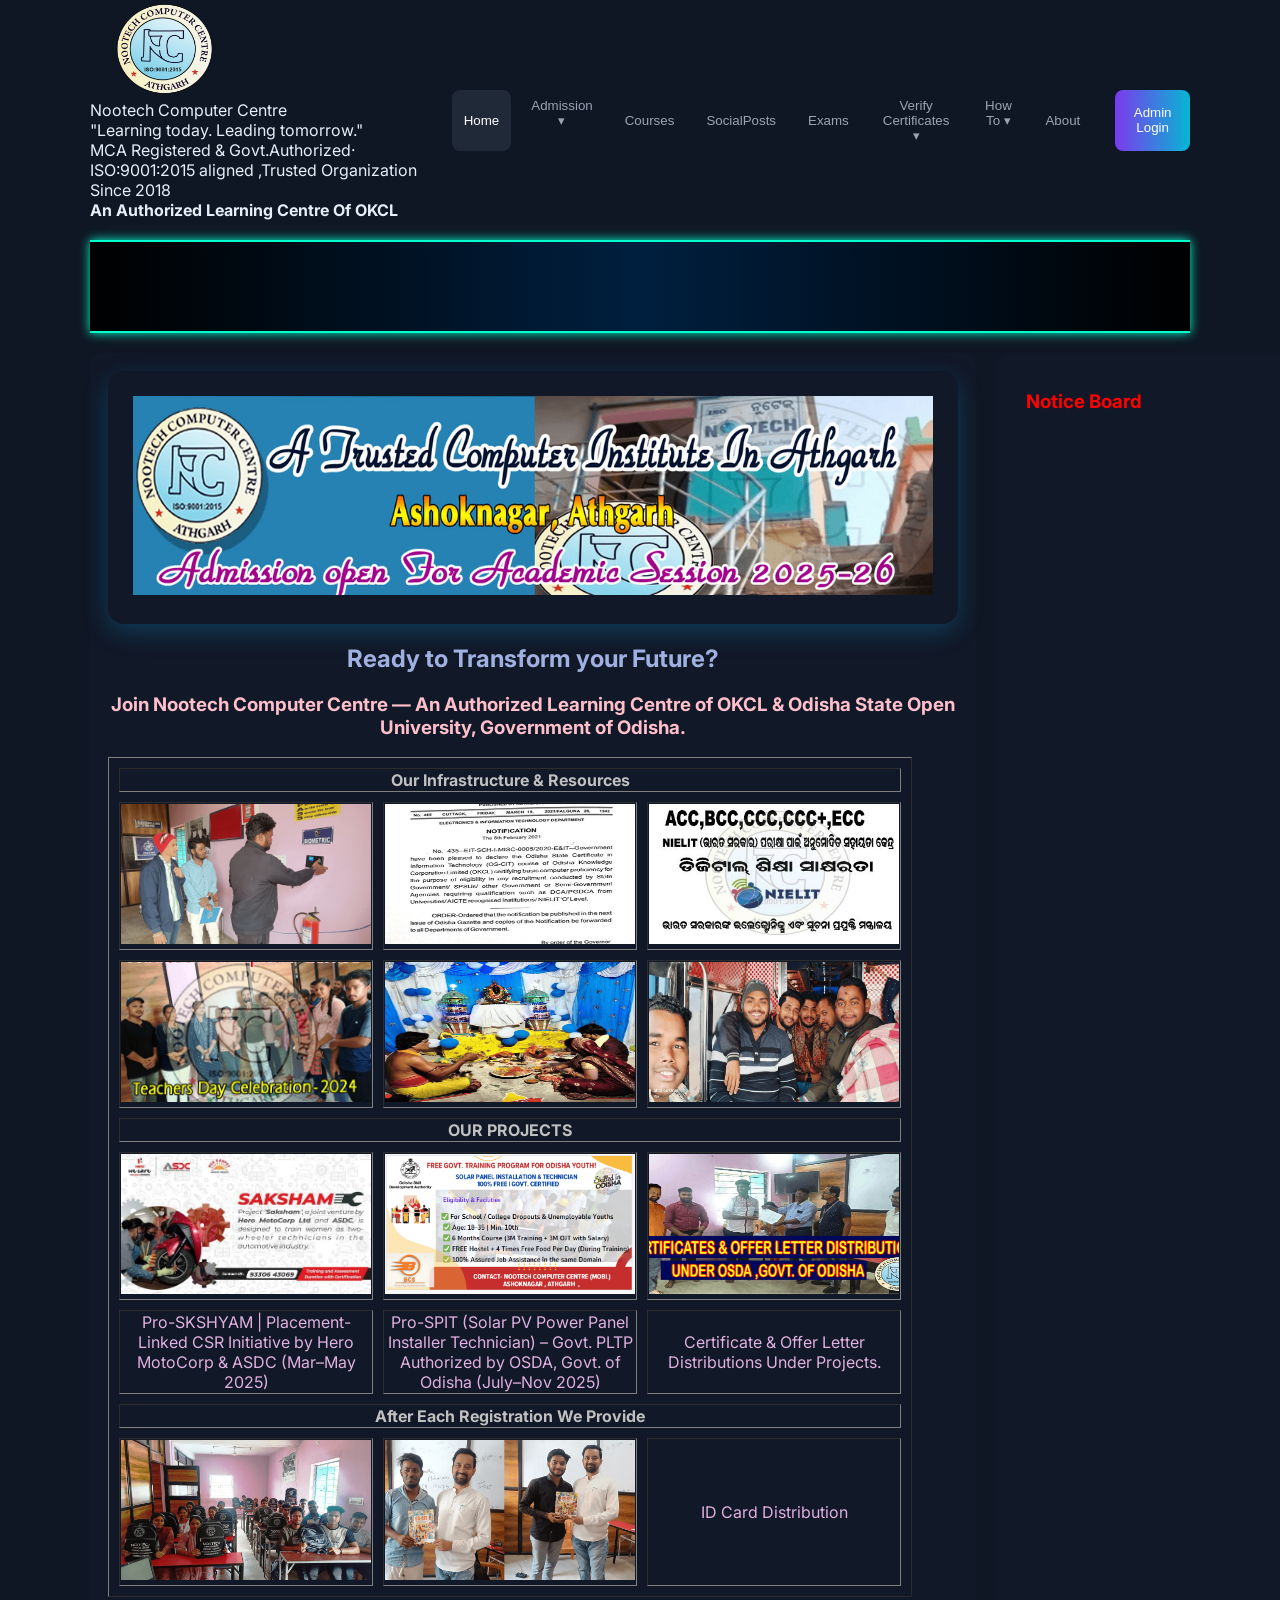
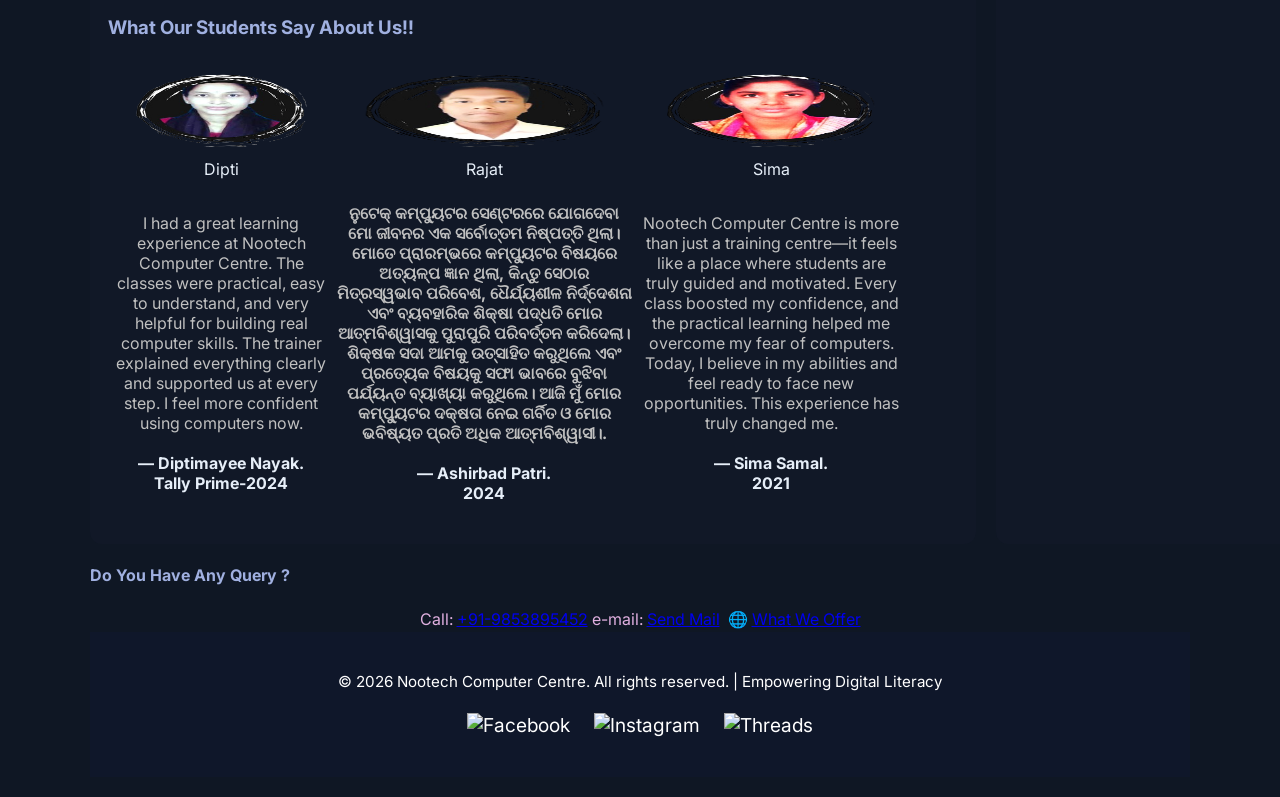
==== commit 2f5a02f9: "Update index.html" ====
--- a/index.html
+++ b/index.html
@@ -49,7 +49,8 @@
         <div class="dropdown">
           <button class="nav-btn" data-dropdown-for="admission">Admission ▾</button>
           <div class="submenu">
-            <button data-page="admission"><a href="https://main-sites.github.io/Enquiry/"target="_blank">Apply Online</a></button>
+            <button data-page="admission"><a href="https://main-sites.github.io/Enquiry/"target="_blank">Apply Online For Nootech</a></button>
+			  <button data-page="admission"><a href="https://main-sites.github.io/Enquiry/"target="_blank">Apply Online For NIELIT</a></button>
             <button data-page="fees"><a href="https://forms.gle/PbNhcxwkvJmeozwK7"target="_blank">ID_CARD</a></button>
           </div>
         </div>
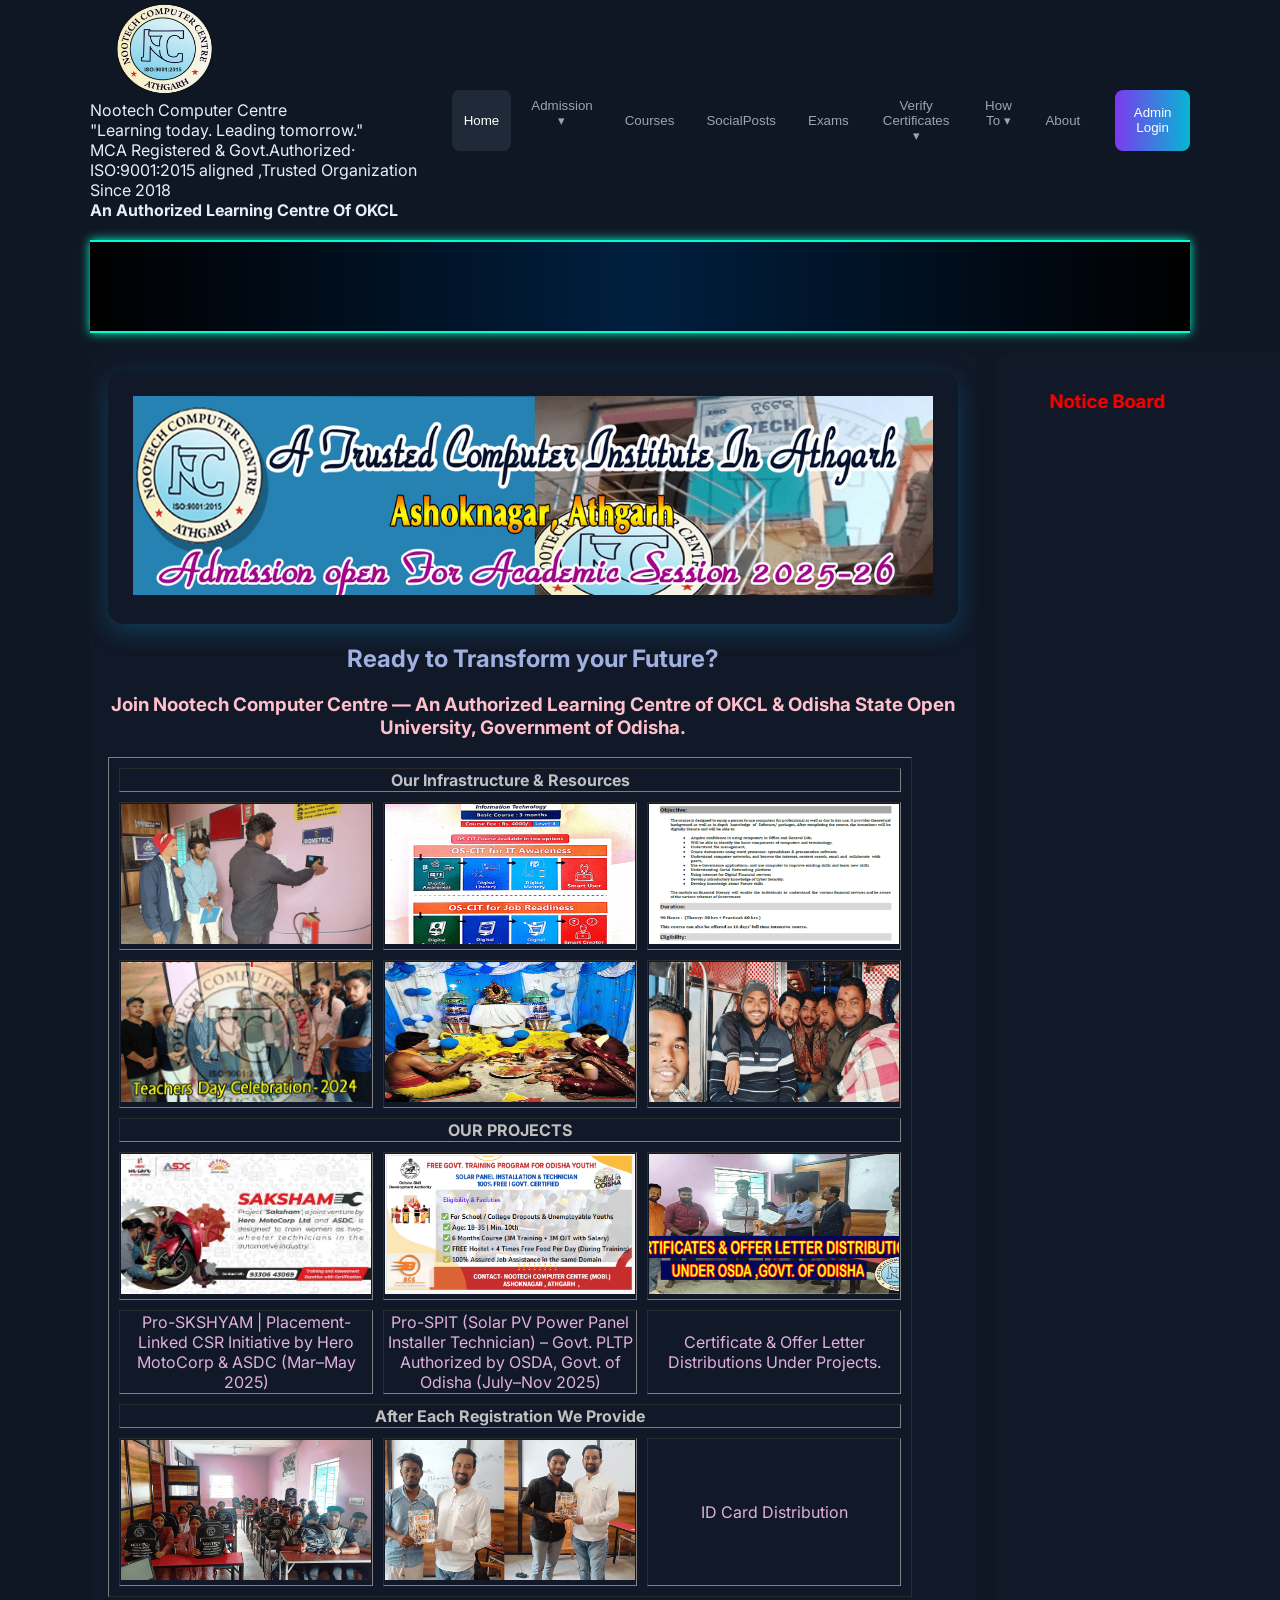
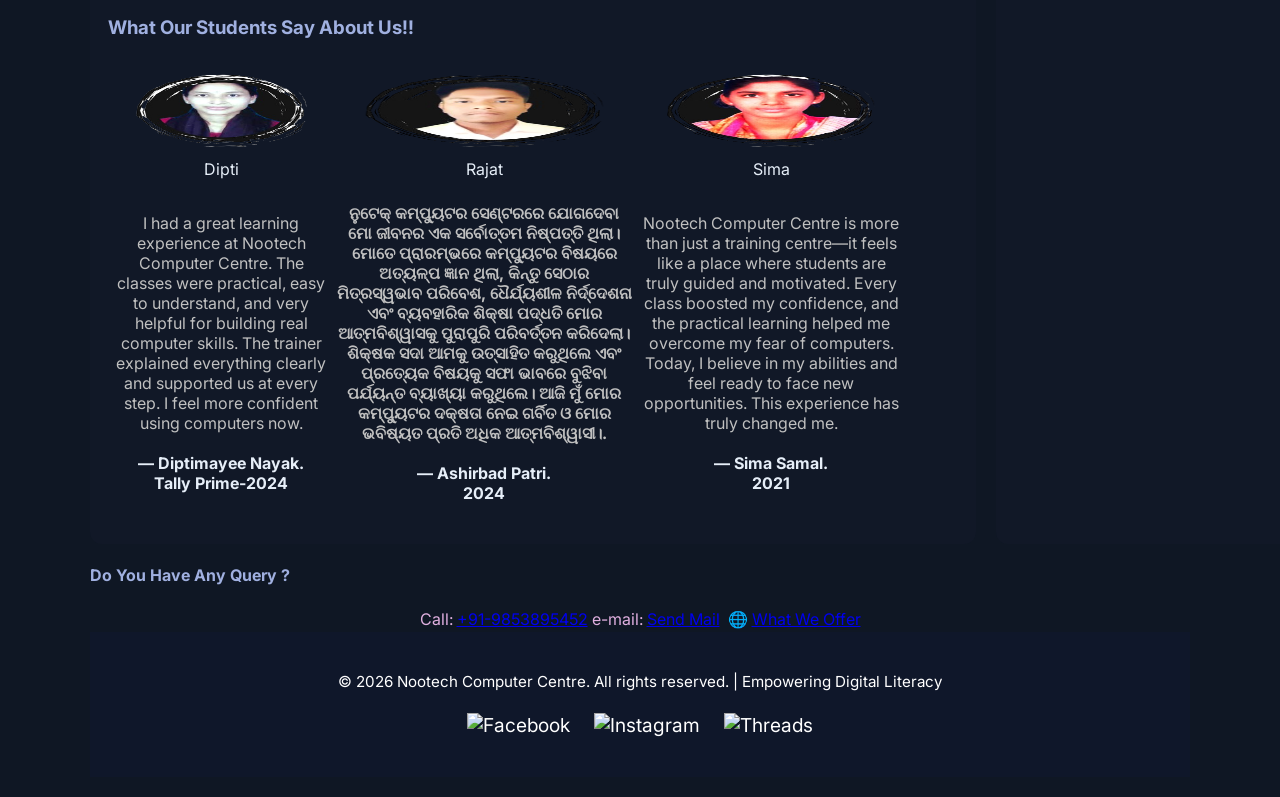
==== commit 447f915a: "Update index.html" ====
--- a/index.html
+++ b/index.html
@@ -49,8 +49,8 @@
         <div class="dropdown">
           <button class="nav-btn" data-dropdown-for="admission">Admission ▾</button>
           <div class="submenu">
-            <button data-page="admission"><a href="https://main-sites.github.io/Enquiry/"target="_blank">Apply Online For Nootech</a></button>
-			  <button data-page="admission"><a href="https://main-sites.github.io/Enquiry/"target="_blank">Apply Online For NIELIT</a></button>
+            <button data-page="admission"><a href="https://main-sites.github.io/Enquiry/"target="_blank">SFC|Nootech</a></button>
+			  <button data-page="admission"><a href="https://main-sites.github.io/Enquiry/"target="_blank">DLC|NIELIT</a></button>
             <button data-page="fees"><a href="https://forms.gle/PbNhcxwkvJmeozwK7"target="_blank">ID_CARD</a></button>
           </div>
         </div>
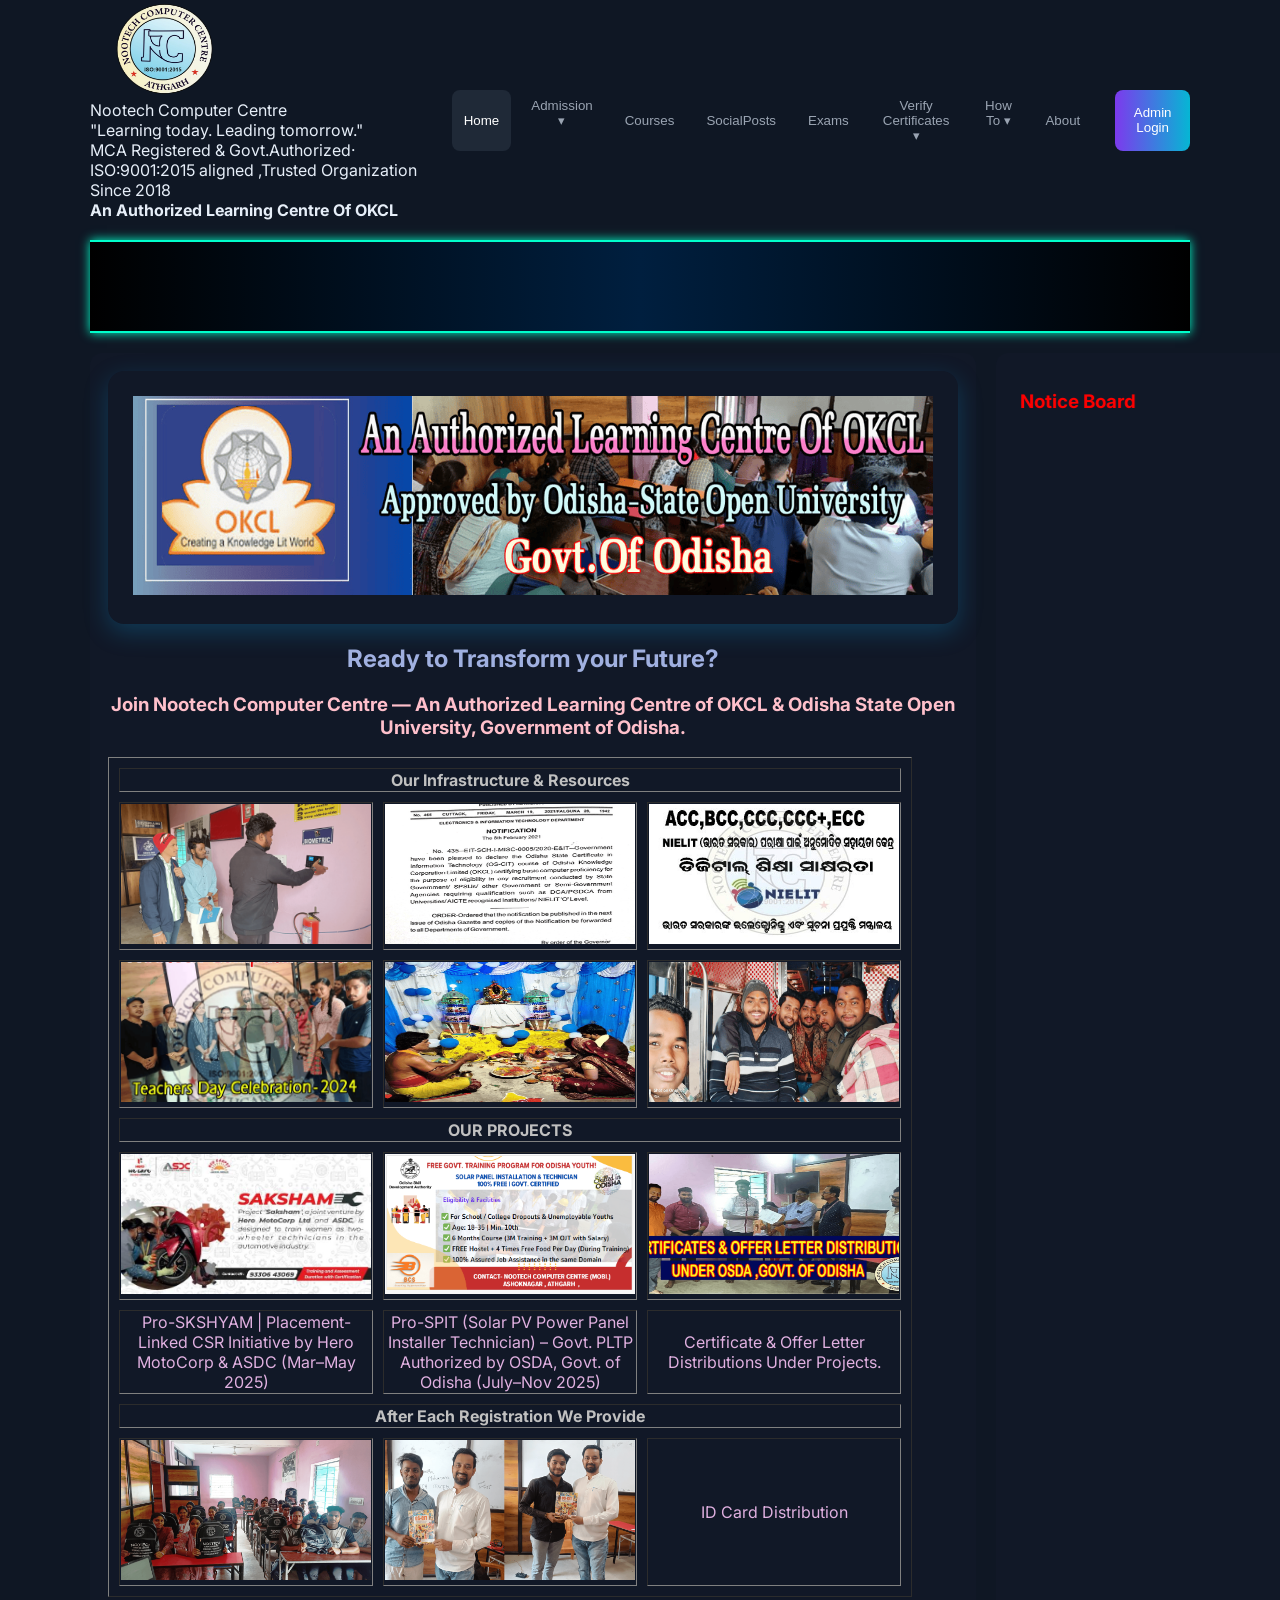
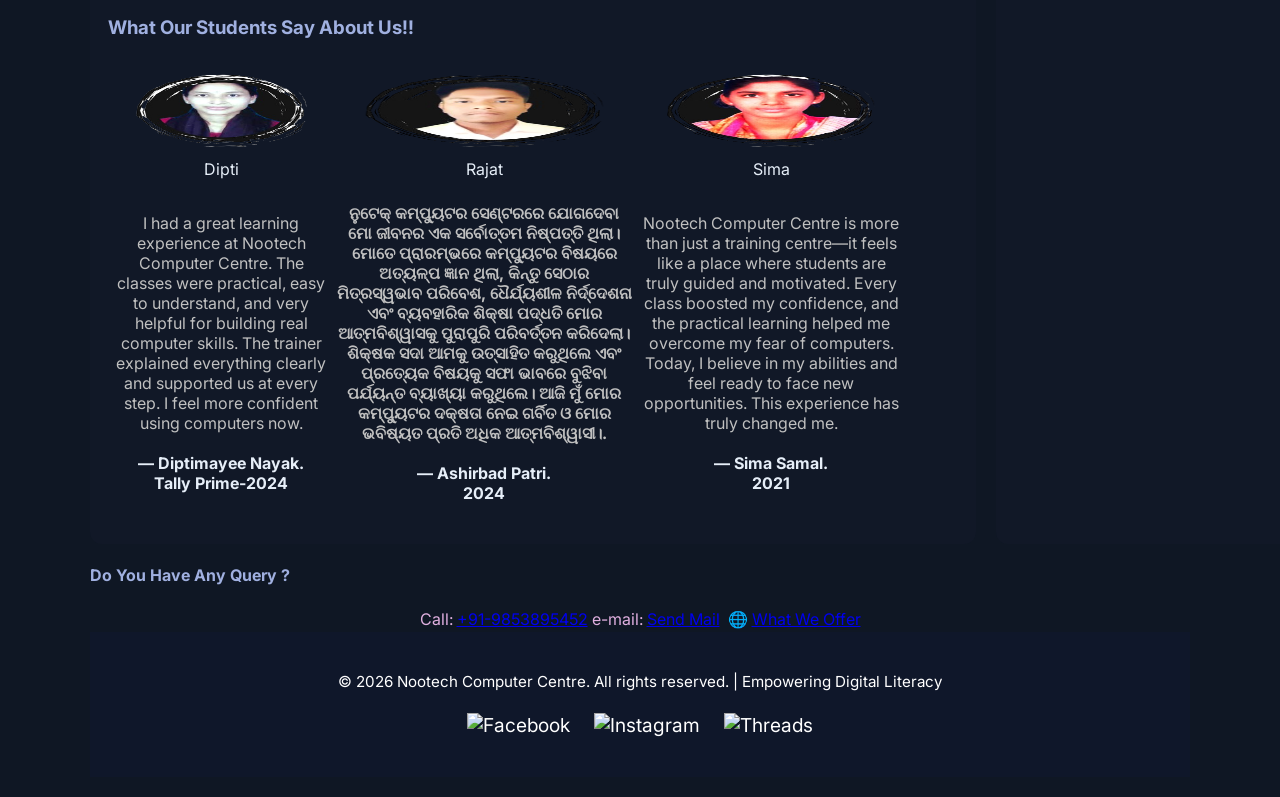
==== commit 91bd995d: "Update index.html" ====
--- a/index.html
+++ b/index.html
@@ -49,8 +49,8 @@
         <div class="dropdown">
           <button class="nav-btn" data-dropdown-for="admission">Admission ▾</button>
           <div class="submenu">
-            <button data-page="admission"><a href="https://main-sites.github.io/Enquiry/"target="_blank">SFC|Nootech</a></button>
-			  <button data-page="admission"><a href="https://main-sites.github.io/Enquiry/"target="_blank">DLC|NIELIT</a></button>
+            <button data-page="admission"><a href="https://main-sites.github.io/Enquiry/"target="_blank">SFC - Nootech</a></button>
+			  <button data-page="admission"><a href="https://nootechcomputercentre.github.io/DLC-NIELIT/"target="_blank">DLC- NIELIT</a></button>
             <button data-page="fees"><a href="https://forms.gle/PbNhcxwkvJmeozwK7"target="_blank">ID_CARD</a></button>
           </div>
         </div>
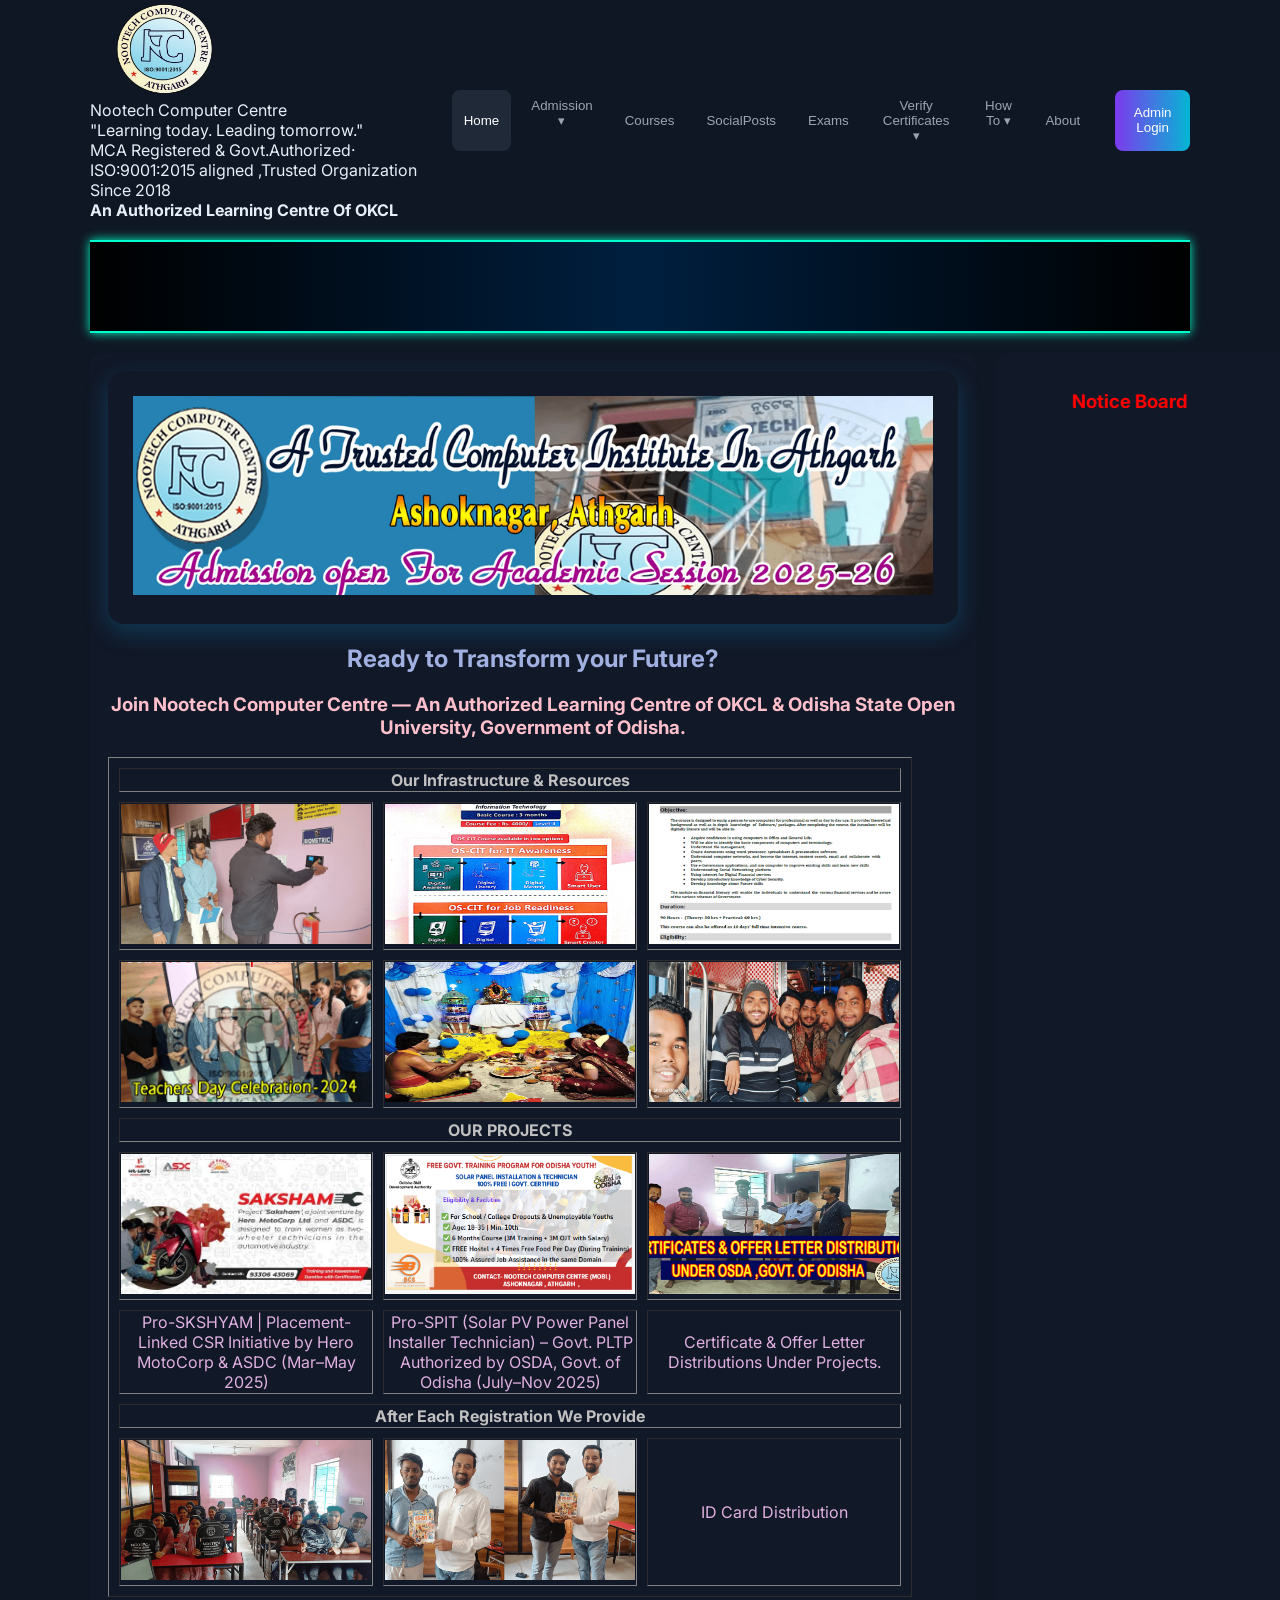
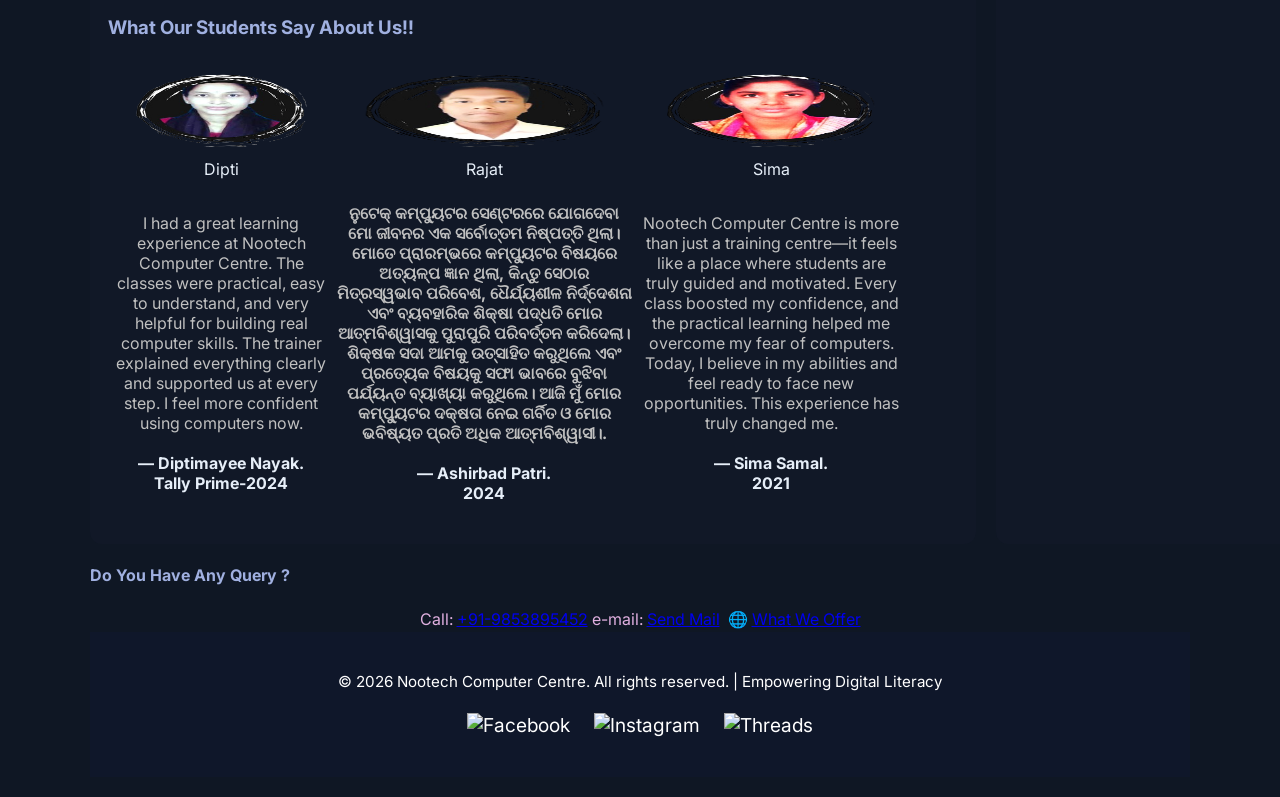
==== commit 4cd7558e: "Update index.html" ====
--- a/index.html
+++ b/index.html
@@ -49,8 +49,8 @@
         <div class="dropdown">
           <button class="nav-btn" data-dropdown-for="admission">Admission ▾</button>
           <div class="submenu">
-            <button data-page="admission"><a href="https://main-sites.github.io/Enquiry/"target="_blank">SFC - Nootech</a></button>
-			  <button data-page="admission"><a href="https://nootechcomputercentre.github.io/DLC-NIELIT/"target="_blank">DLC- NIELIT</a></button>
+            <button data-page="admission"><a href="https://main-sites.github.io/Enquiry/"target="_blank">SFC-Nootech</a></button>
+			  <button data-page="admission"><a href="https://nootechcomputercentre.github.io/DLC-NIELIT/"target="_blank">DLC-NIELIT</a></button>
             <button data-page="fees"><a href="https://forms.gle/PbNhcxwkvJmeozwK7"target="_blank">ID_CARD</a></button>
           </div>
         </div>
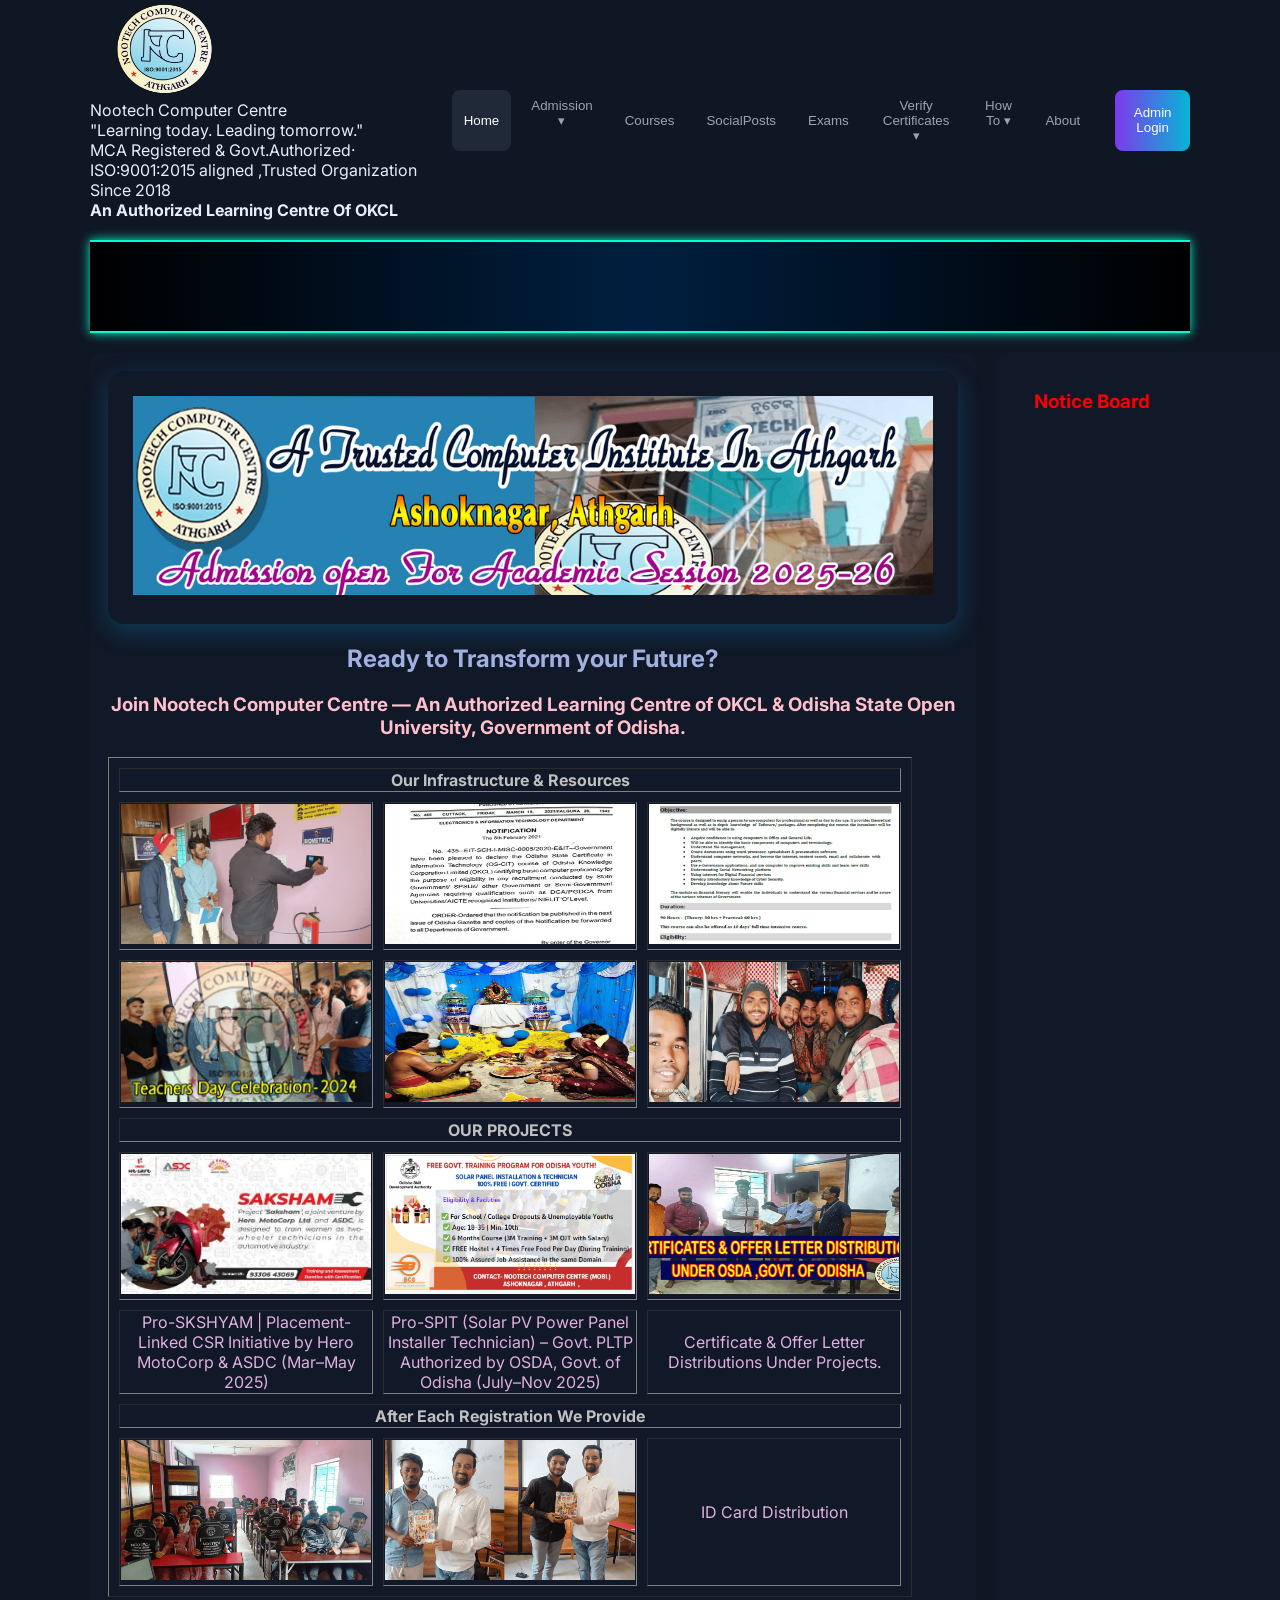
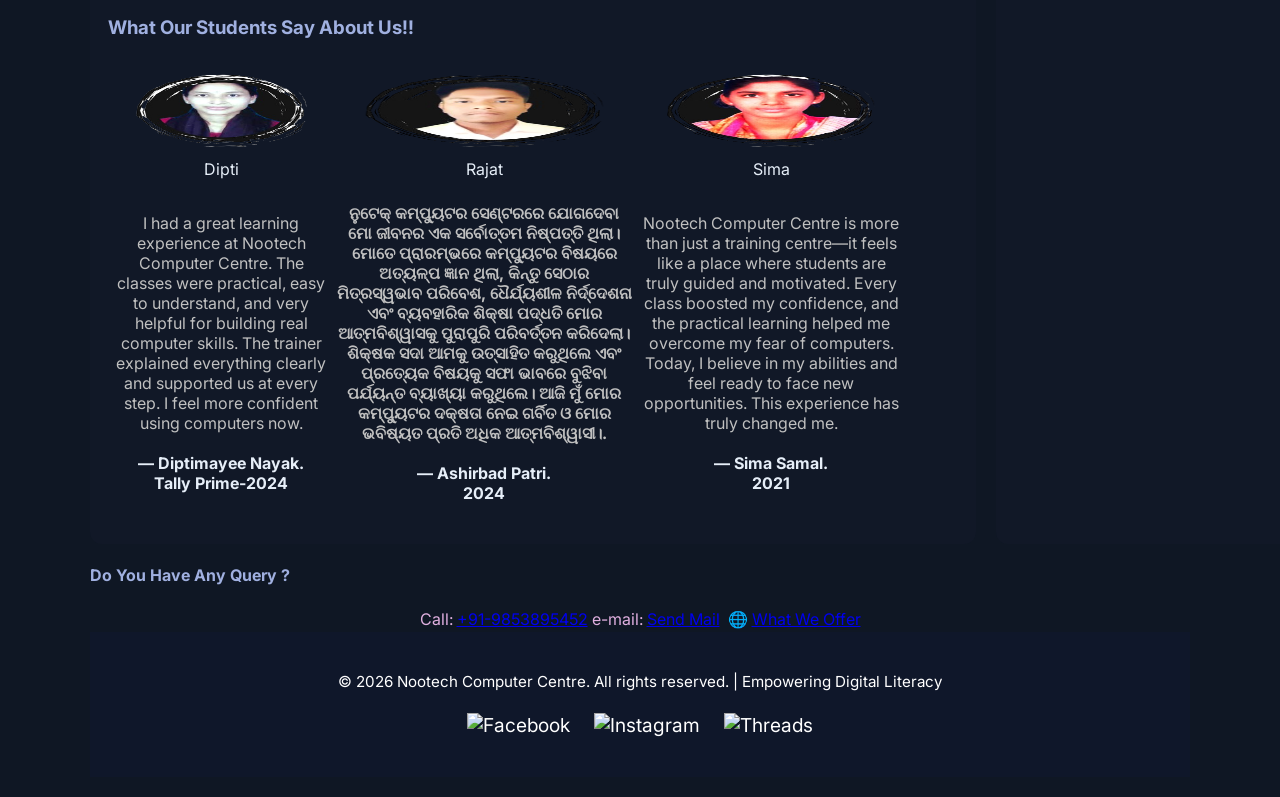
==== commit c2d873f1: "Update index.html" ====
--- a/index.html
+++ b/index.html
@@ -49,7 +49,7 @@
         <div class="dropdown">
           <button class="nav-btn" data-dropdown-for="admission">Admission ▾</button>
           <div class="submenu">
-            <button data-page="admission"><a href="https://main-sites.github.io/Enquiry/"target="_blank">SFC-Nootech</a></button>
+            <button data-page="admission"><a href="https://main-sites.github.io/Enquiry/"target="_blank">Nootech</a></button>
 			  <button data-page="admission"><a href="https://nootechcomputercentre.github.io/DLC-NIELIT/"target="_blank">DLC-NIELIT</a></button>
             <button data-page="fees"><a href="https://forms.gle/PbNhcxwkvJmeozwK7"target="_blank">ID_CARD</a></button>
           </div>
